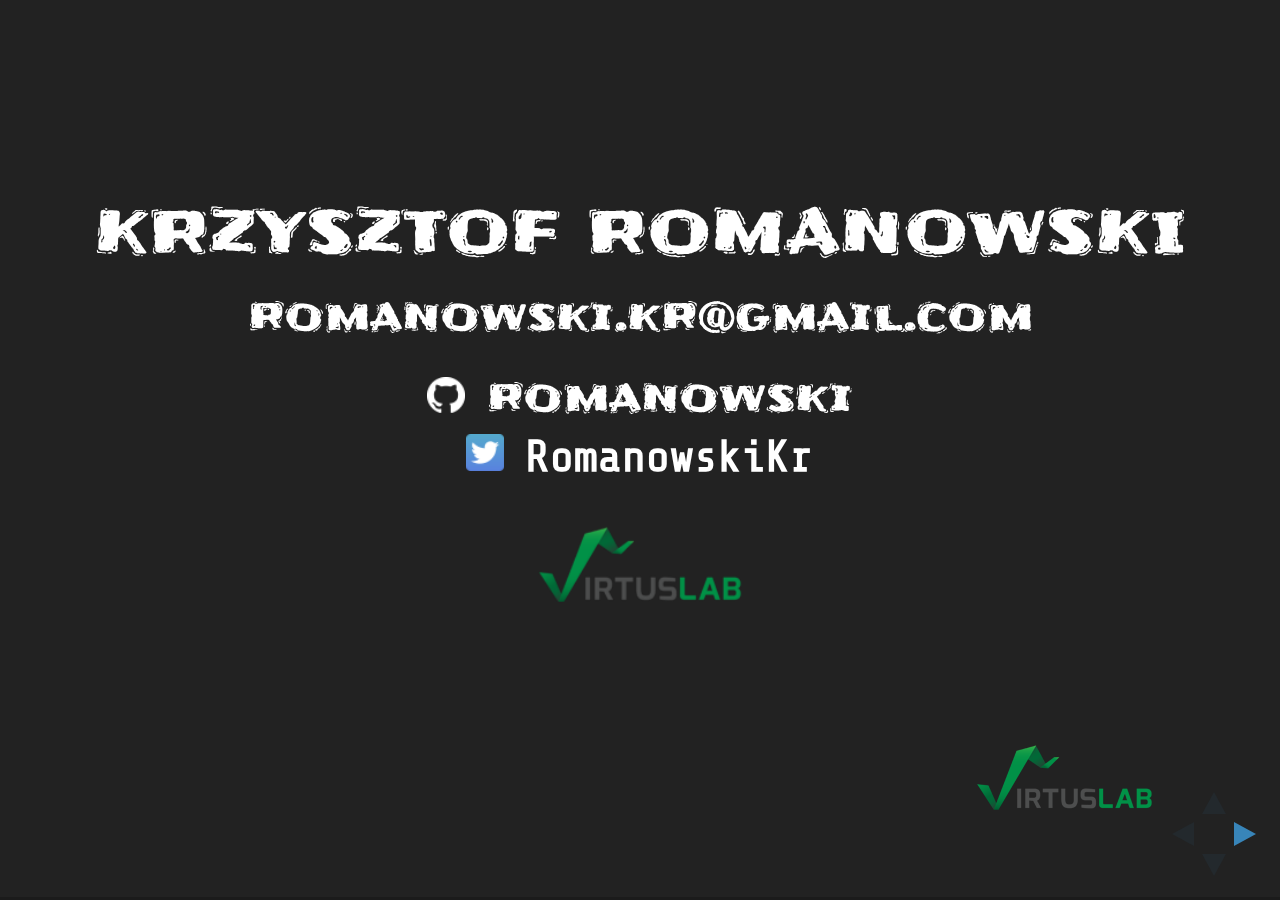
==== jug-kielce/index.html @ 6c6e850e "initial commit for Jug in Kielce" ====
<!doctype html>
<html lang="en">

<head>
	<meta charset="utf-8">

	<title>Scala. Yes, but why? </title>
	<meta name="description" content="Short introduction to Scala and its ecosystem.">
	<meta name="author" content="Krzysztof Romanowski">

	<meta name="apple-mobile-web-app-capable" content="yes"/>
	<meta name="apple-mobile-web-app-status-bar-style" content="black-translucent"/>

	<meta name="viewport"
	      content="width=device-width, initial-scale=1.0, maximum-scale=1.0, user-scalable=no, minimal-ui">
	<link href="https://fonts.googleapis.com/css?family=Frijole" rel="stylesheet">
	<link href="https://fonts.googleapis.com/css?family=Share+Tech+Mono" rel="stylesheet">

	<link rel="stylesheet" href="css/reveal.css">
	<link rel="stylesheet" href="css/theme/black.css" id="theme">
	<link rel="icon" href="imgs/favicon-32.png" type="image/png">

	<!-- Code syntax highlighting -->
	<link rel="stylesheet" href="lib/css/zenburn.css">

	<style type="text/css">
		.lefty {
		text-align: left;
		font-size: 65% !important;
		margin-left: 5%  !important;
		}

		.marked {
			color: #bf3c3c !important;
		}
		.marked2 {
			color: #42affa !important;
		}

		.bigger {
				font-size: 130% !important;
		}

		.small {
				font-size: 40% !important;
		}

		img {
			background: none;
			border: none;
			box-shadow: none"
		}

		.monads {
			z-index: -5;
			position: fixed;
			top: -10%;
			left: -10%;
			width: 200px;
		}

		html, body, #tv {
	padding: 0;
	margin: 0;
	width: 100%;
	height: 100%;
}

#tv {
	position: absolute;
	top: 0;
	left: 0;
	-webkit-transform: translate3d(0, 0, 0);
	-moz-transform: translate3d(0, 0, 0);
	transform: translate3d(0, 0, 0);
	-webkit-backface-visibility: hidden;
	-webkit-perspective: 1000;
}
	</style>

	<!-- Printing and PDF exports -->
	<script>
			var link = document.createElement( 'link' );
			link.rel = 'stylesheet';
			link.type = 'text/css';
			link.href = window.location.search.match( /print-pdf/gi ) ? 'css/print/pdf.css' : 'css/print/paper.css';
			document.getElementsByTagName( 'head' )[0].appendChild( link );


	</script>

	<!--[if lt IE 9]>
	<script src="lib/js/html5shiv.js"></script>
	<![endif]-->
</head>

<body>

<img src="imgs/vl.png" alt="Virtus Lab"
     style="background: none; border: none; box-shadow: none; position: absolute; bottom:10%; right: 10%;"/>

<!--<canvas id="tv"></canvas>-->

<div class="reveal">

	<!-- Any section element inside of this container is displayed as a slide -->
	<div class="slides">

		<section data-markdown>
			<script type="text/template">
				### Krzysztof Romanowski

				romanowski.kr@gmail.com

				<div style="margin-left: 36% text-align: left;">
					<img src="imgs/gh.png" style="margin: 0px"> romanowski
					<br/>
					<img src="imgs/twitter.png" style="margin: 0px"> `RomanowskiKr`

				</div>
				<img src="imgs/vl.png" alt="Virtus Lab" style="box-shadow: none"/>
			</script>
		</section>


		<section data-markdown>
			<script type="text/template">
				### Who am I?

				* 6 years in <span class="marked">Scala</span>
				* Tooling for scala huge <span class="marked2">monorepo</span>:
					* over <span class="marked">2 MLOC</span>
					* over 200 devs, <span class="marked">30 PRs/day</span>
					* compilation over <span class="marked2">40 mins<span class="marked">
				* <span class="marked">github</span>.com/romanowski/<span class="marked">hoarder</span>
			</script>
		</section>


		<section data-markdown data-background-image="imgs/vl-tech.png" data-background-size=cover>
			<script type="text/template" >
				<img src="imgs/vl.png" alt="Virtus Lab" style="margin-left: 380px;
    width: 350px;
    margin-top: -100px;
		">

			</script>
		</section>

		<section data-markdown>
			<script type="text/template">
				Slides:

				<a href="http://romanowski.github.io/jug-kielce" class="marked">romanowski.github.io/jug-kielce</a>
			</script>
		</section>

		<section data-markdown>
			<script type="text/template">
				# Pros of <span class="marked">Scala</span>
			</script>
		</section>

		<section data-markdown>
			<script type="text/template">
				# <span class="marked">Scala!</span>
				## Yes, but <span class="marked">why?</span>
			</script>
		</section>

		<section data-markdown>
			<script type="text/template">
				# <span class="marked">$$$</span>
				<img src="imgs/scala-salary.png" style="max-width: 60%;"/>
				<span class="small">http://stackoverflow.com/research/developer-survey-2016</span>
			</script>
		</section>

		<section data-markdown>
			<script type="text/template">
			>	`If I were to pick a` <span class="marked">language</span> `today other than` Java, `it would be` <span class="marked">Scala</span>.

			James Gosling, `father of` <span class="marked">Java</span>


			</script>
		</section>

		<section data-markdown>
			<script type="text/template">
				> `I can honestly say if someone had shown me the` <span class="marked">Programming Scala book</span> `by` Martin Odersky, Lex Spoon & Bill Venners `back in 2003 I'd probably have` never created <span class="marked">Groovy</span>.

				James Strachan, `creator of` <span class="marked">Groovy</span>

			</script>
		</section>

		<section data-markdown>
			<script type="text/template">
				## Disclaimer

				I do not and shall not <span class="marked2">discriminate</span> any feature, style of programming, naming convection, <span class="marked">formatting</span> or lack thereof.

				<span class="marked">Scala</span> and its <span class="marked">ecosystem</span> provides equal <span class="marked2">opportunities</span> without regard of used indentation form, operating system, editor or IDEs.

			</script>
		</section>

		<section data-markdown>
			<script type="text/template">
				## Disclaimer

				All presented features/problems are picked by <span class="marked2">author</span> and do not represent <span class="marked">Scala community</span> as whole.

				Regardless of crap above, please format <span class="marked2">your code</span>.

				Coding on Windows is always harder.
			</script>
		</section>

		<section data-markdown>
			<script type="text/template">
				<span class="marked bigger">Scala</span> (bottom-up):


				* Syntax tricks
				* Types
				* Functions
				* <del><span class="marked bigger">Monads</span></del>
				* Design principles
				* Problems
				* Ecosystem

			</script>
		</section>

		<section data-markdown>
			<script type="text/template">
				<span class="marked bigger">Monads</span> ???

				<img src="imgs/alpaca.png">
			</script>
		</section>

		<section data-markdown>
			<script type="text/template">
			Scala is <span class="marked bigger">designed</span>

			fewer <span class="marked2">special</span> cases,
			more <span class="marked2">generic</span> mechanisms

			</script>
		</section>

		<section data-markdown>
			<script type="text/template">
				### <a href="https://scastie.scala-lang.org" class="marked">scastie.scala-lang.org</a>

				Try it as we speak
			</script>
		</section>

		<section data-markdown>
			<script type="text/template">
				Syntax tricks: <span class="marked">naming</span>

				```scala
				case class Vector(params: Int*) {
				  // operator is just a method named `*`
					def *(a: Int) = Vector((params map (_ * a)):_*)
					def `And we can be even crazier!` = "madness"
				}

				Vector(1, 2, 3) * 3
				Vector(1).`And we can be even crazier!`
				```

			</script>
		</section>



		<section data-markdown>
			<script type="text/template">
				Syntax tricks: everything <span class="marked bigger">returns</span>&nbsp;a&nbsp;value

				```scala
				// for ... yield loop and if return value
				def abs(a: Int) = if(a < 0) -a else a
				val sqrts = for(i <- Seq(1, 2, 3)) yield i * i
				```

				```scala
				// blocks return value and can define val/vars/def
				val a = {
				  val b = 3
					def sqrt(v: Int) = v * v
					sqrt(b)
				}

				// you can ommit `{}` for single expression
				if (isFriday()) grabBeer() else {
				  doALotOfWork()
				  grabCoffee()
				}
				```
			</script>
		</section>

		<section data-markdown>
			<script type="text/template">
				Sidenote<span/>: <span class="marked bigger">DSLs</span>

				<a class="marked2" href="https://github.com/fogus/baysick">BAYSICK</a> - subset of BASIC implemented as Scala <span class="marked">DSL</span>

				```
				// This compiles and run!
				object SquareRoot extends Baysick with App {
					10 PRINT "Enter a number"
					20 INPUT 'n
					30 PRINT "Square root of " % "'n is " % SQRT('n)
					40 END

					RUN
				}
				```
				<img src="imgs/alpaca.png" class="monads">
			</script>
		</section>

		<section data-markdown>
			<script type="text/template">
				Syntax tricks: <span class="marked">imports</span>&nbsp;everywhere

				```scala
				val immutable = Set(1, 2, 3) // good default in Scala

				if (unsafeOperation){
					import collection.mutable.Set
					val mutable = Set(1, 2, 3)
				}

				val immutableAgain = Set(1, 2, 3) // good default in Scala

				```
			</script>
		</section>

		<section data-markdown>
			<script type="text/template">
				Nesting

				```scala
				object A {
				 val b = {
					def c()={
					 object D {
					  trait E {
						 val F = {
							def G() = {
							 class H {}
							  "too deep!"
					   }}}
					  D
					}}
				 c()
}}
				```

				<img src="imgs/alpaca.png" class="monads">
			</script>
		</section>

		<section data-markdown>
			<script type="text/template">
				## String <span class="marked">interpolation</span>

				```scala
				val localVal = "localVal"

				s"I will be filled with $localVal or even block ${
					"Any scala code can goes here!"
				}"
				```

				Not a <span class="marked2">special</span> case

				```
				implicit class JsonInterpolator(val sc: StringContext) {
					def json(args: Any*): Json  = ???
				}
				val json = json"""{"a": $localVal}""" // will return json

				```

				<img src="imgs/alpaca.png" class="monads">
			</script>
		</section>

		<section data-markdown>
			<script type="text/template">
				Scala and <span class="marked">OOP</span> still&nbsp;better&nbsp;then&nbsp;Java.

				```scala
				trait Foo1 { def foo() = 1 }

				trait Foo2 { def foo() = 2 }

				class Bar extends Foo1 with Foo2 {
					foo() // 1 or 2 or does not compile?
				}

				```


				```scala
				trait Output { def println(msg: String) = ??? }
				object StdOutput extends Output

				val msg = "We can use inheritance static methods!"
				StdOutput.println(msg)

				```
			</script>
		</section>

		<section data-markdown>
			<script type="text/template">
				## <span class="marked">case class</span>


				```scala
				case class Point(a: Int, b: Int)

				// equals and hashCode, factory method...
				new Point(1,2) == Point(1,2) // true

				// ... copy method and fancy toString are generated for you
				println(Point(1,2).copy(b = 3)) // prints 'Point(1, 3)'

				```
			</script>
		</section>

		<section data-markdown>
			<script type="text/template">
				### pattern <span class="marked">match</span>ing


				```scala
				case class Point(a: Int, b: Int)

				def myFavouritePoints(p: Point) = p match {
					case point if isInteresting(point) =>
						true // We can create guards
					case Point(0, _) =>
						true // We can match specific values
					case Point(x, 0) if x > 0 =>
						true // we can extract specific value
					case other @ Point(x, y) if iWantToPrint(x, y) =>
						true // We can always mix it all together
					case _ =>
						false // Default case
				}
				```
			</script>
		</section>

		<section data-markdown>
			<script type="text/template">
				### Pattern <span class="marked">match</span>ing
				Not&nbsp;a&nbsp;<span class="marked2">special</span>&nbsp;case!

				```
				object OnYAxis {
					def unapply(p: Point): Option[Int] =
						if(p.y == 0) Some(p.x) else None
				}
				def doSomething(p: Point) = p match {
					case OnYAxis(x) => x
				}

				// or even
				val OnYAxis(x) = Point(4, 0)

				```

				<img src="imgs/alpaca.png" class="monads">
			</script>
		</section>

		<section data-markdown>
			<script type="text/template">
				Live example.

				How can I return <span class="marked2">2 values</span> from a <span class="marked">function</span>?

				```scala
				val (a, b) = { // This is syntactic sugar for `Tuple2(a, b)`
					val a = costlyOperation()
					val b = costlyOperationOnA(a)
					(a, b) // This is syntactic sugar for `Tuple2(a, b)`
				}
				```
			</script>
		</section>

		<section data-markdown>
			<script type="text/template">
				<span class="marked">Functions</span> <span class="bigger">></span> <span class="marked2">Lambdas</span>

				```scala
				val addOne: Int => Int =
					(a: Int) => a + 1 // definition


				val addAny: Int => Int => Int =
				(a: Int) => (b: Int) => a + b // definition

				def subtractAny(a: Int)(b: Int) = a - b

				val addTwo = addAny(2) // Int => Int
				val removeTwo = subtractAny(2) // Int => Int
				```
			</script>
		</section>

		<section data-markdown>
			<script type="text/template">
				Types: <span class="marked">Definitions</span>

				```scala
				type IntMatrix = Array[Array[Int]]
				type Matrix[Type] = Array[Array[Type]]
				type NumericMatrix[Type <: Numeric[Type]] = Array[Array[Type]]

				def twice[A](matrix: NumericMatrix[A]): NumericMatrix[A] =
				 for {
					row <- matrix
					elem <- row
				} yield row * 2

				```

				<img src="imgs/alpaca.png" class="monads">

			</script>
		</section>

		<section data-markdown>
			<script type="text/template">
				Types:  <span class="marked">Variance</span>

				```scala
class Animal
class Dog extends Animal

class Food[+For]
def test(food: Food[Animal]) = ???

test(new Food[Dog]) //try to implement this is Java

class Function[-Param, +Return]
def stringify(function: Function[Animal, CharSequence]) = ???

stringify(new Function[Any, String])
stringify(new Function[Animal, CharSequence])

stringify(new Function[Dog, CharSequence]) // won't compile
stringify(new Function[Animal, Any]) // won't compile
				```
				<img src="imgs/alpaca.png" class="monads">
			</script>
		</section>

		<section data-markdown>
			<script type="text/template">
				<span class="marked">Implicits</span> and  <span class="marked2">Typeclasses</span>
				```scala
				val ordering: Ordering[String] = ???
				def sort1[A](col: Seq[A], ord: Ordering[A]) = ???

				sort1(Seq("a", "b"), ordering)
				```

				```scala
				// or better
				def sort2[A](col: Seq[A])(implicit ord: Ordering[A]) = ???

				import ImplicitOrderings._
				sort2(Seq("a", "b"))
				```

				```scala
				def sort3[A: Ordering](col: Seq[A]) = ???

				import ImplicitOrderings._
				sort3(Seq("a", "b"))
				```

				<img src="imgs/alpaca.png" class="monads">
			</script>
		</section>

		<section data-markdown>
			<script type="text/template">
				## <span class="marked">Immutability</span>

				* `val` over `var`
				* `collection` <span class="marked">immutable</span> `by default`
				* `no side effects in` APIs

				`sbt codebase`: 7694 `vals vs` 127 `vars`
			</script>
		</section>

		<section data-markdown>
			<script type="text/template">
				## Collections

				```scala
				Vector("Foo", "Bar", "Baz").map(_.drop(1)) // returns Vector
				Set("Foo", "Bar", "Baz").map(_.drop(1)) // returns Set

				Seq(1, 2, 3).sum // will compile
				Seq("a", "b").sum // will not compile
				```
			</script>
		</section>

		<section data-markdown>
			<script type="text/template">
				## Futures

				```scala
				val result = Future(longRunningOperation)
				println(result.isCompile) // Not yet...

				val secondResult = result.map(r => longRunningOperationOnResult(r))

				Await(secondResult, 2.minutes) // This will produce result
				```
			</script>
		</section>

		<section data-markdown>
			<script type="text/template">
				#### Advanced (and <span class=marked>scary</span>) Scala

				* <span class=marked>Type</span> level programming
				* hardcode <span class=marked>FP</span> (Category Theory)
				* Macros and <span class=marked>meta</span> programming

				<img src="imgs/alpaca.png">
				<img src="imgs/alpaca.png">
				<img src="imgs/alpaca.png">
			</script>
		</section>

		<section data-markdown>
			<script type="text/template">
				Scala runs on:

				<span class="marked">JVM</span>, <span class="marked2">Javascript</span> and native (<span class="marked">llvm</span>).
			</script>
		</section>

		<section data-markdown>
			<script type="text/template">
				### Scala. <span class="marked">Complains.</span>

				- Lack of <span class="marked2">tooling</span> (not anymore?)
				- <span class="marked2">Compiler</span> speed
				- Easy to write rubbish code
				- Hard to understand scala code
				- Too many <span class="marked">implicit</span>s
				- <span class="marked">Binary</span> compatibility
				- <del><span class="marked">Monads</span></del>

				<img src="imgs/alpaca.png" class="monads">
			</script>
		</section>

		<section data-markdown>
			<script type="text/template" class="smaller-list">
				## IDEs:

				<span class="marked">Intellij</span> / Eclipse <span class="small">(ScalaIDE)</span> /
				<span class="marked2">Ensime</span>&nbsp;<span class="small">(Emacs&nbsp;VSCode,&nbsp;VIM,&nbsp;sublime)</span>

				<br>

				## Build tools:

				<span class="marked">SBT</span> / Gradle / <span class="marked2">Pants</span> / Maven
			</script>
		</section>

		<section data-markdown>
			<script type="text/template">
				## Main Frame<span class="marked">work</span>s
				and other fascinating libs

				* <span class="marked">Spark</span> - <del>Big</del><span class="marked2">Fast</span> Data
				* <span class="marked">Akka</span> - super fast concurrency
				* Web: <span class="marked">Play</span>, Spray, Finatra
				* Cats/scalaz (<span class="marked2">monad</span>s alert!)
			</script>
		</section>

		<section data-markdown>
			<script type="text/template">
				<img src="imgs/spark-logo.png">

				<img src="imgs/spark-runs.jpg">
			</script>
		</section>


		<section data-markdown>
			<script type="text/template">
				<img src="imgs/akka-logo.png"/>
			</script>
		</section>

		<section data-markdown>
			<script type="text/template">
				<span class=marked>Actor</span>s:

				* sent and <span class=marked>react</span>s on messages
				* create new actors
				* let`it`crash`.com`
				* only one message processed at time
			</script>
		</section>

		<section data-markdown>
			<script type="text/template">
				<span class=marked>React</span>ive streams, jdk9 and <span class=marked>akka</span> streams
			</script>
		</section>

		<section data-markdown>
			<script type="text/template">
				## <span class="marked">Play</span>

				full stack, web framework

				* Java/Scala apis
				* <span class="marked">stateless</span>, non-<span class="marked2">block</span>ing
				* Integration with less, coffeescript, Akka
				* Modern: JSON, websocets, evensource, commet
				* No<span class="marked">SQL</span> and Big Data support
			</script>
		</section>

		<section data-markdown>
			<script type="text/template">
				#### <span class="marked">Functional</span> Programing

				Scalaz/Cats

				<img src="imgs/alpaca.png" class="monads">
			</script>
		</section>

		<section data-markdown>
			<script type="text/template">
				* Shapeless (type&nbsp;level&nbsp;programming)
				* Monix (asycnhronus&nbsp;event&nbsp;programming)
				* http4s (http)
				* spire (math)
				* splick/doobie (sql)
			</script>
		</section>

		<section data-markdown>
			<script type="text/template">
				### Krzysztof Romanowski

				romanowski.kr@gmail.com

				<div style="margin-left: 36% text-align: left;">
					<img src="imgs/gh.png" style="margin: 0px"> romanowski
					<br/>
					<img src="imgs/twitter.png" style="margin: 0px"> `RomanowskiKr`

				</div>

				<img src="imgs/vl.png" alt="Virtus Lab" style="box-shadow: none"/>
			</script>
		</section>

		<!-- ################################################################################################################ -->
	</div>

</div>

<script src="lib/js/head.min.js"></script>
<script src="js/reveal.js"></script>

<script>

			// The full list of configuration options available at:
			// https://github.com/hakimel/reveal.js#configuration
			Reveal.initialize({
				controls: true,
				progress: true,
				history: true,
				center: true,

				transition: 'slide', // none/fade/slide/convex/concave/zoom

				// Optional reveal.js plugins
				dependencies: [
					{ src: 'lib/js/classList.js', condition: function() { return !document.body.classList; } },
					{ src: 'plugin/markdown/marked.js', condition: function() { return !!document.querySelector( '[data-markdown]' ); } },
					{ src: 'plugin/markdown/markdown.js', condition: function() { return !!document.querySelector( '[data-markdown]' ); } },
					{ src: 'plugin/highlight/highlight.js', async: true, callback: function() { hljs.initHighlightingOnLoad(); } },
					{ src: 'plugin/zoom-js/zoom.js', async: true },
					{ src: 'plugin/notes/notes.js', async: true }
				]
			});

		(function() {
	"use strict";

	var canvas = document.querySelector("#tv"),
		context = canvas.getContext("2d"),
		scaleFactor = 2.5, // Noise size
		samples = [],
		sampleIndex = 0,
		scanOffsetY = 0,
		scanSize = 0,
		FPS = 60,
		scanSpeed = FPS * 15, // 15 seconds from top to bottom
		SAMPLE_COUNT = 10;

	window.onresize = function() {
		canvas.width = canvas.offsetWidth / scaleFactor;
		canvas.height = canvas.width / (canvas.offsetWidth / canvas.offsetHeight);
		scanSize = (canvas.offsetHeight / scaleFactor) / 3;

		samples = []
		for(var i = 0; i < SAMPLE_COUNT; i++)
			samples.push(generateRandomSample(context, canvas.width, canvas.height));
	};

	function interpolate(x, x0, y0, x1, y1) {
		return y0 + (y1 - y0)*((x - x0)/(x1 - x0));
	}


	function generateRandomSample(context, w, h) {
		var intensity = [];
		var random = 0;
		var factor = h / 50;

		var intensityCurve = [];
		for(var i = 0; i < Math.floor(h / factor) + factor; i++)
			intensityCurve.push(Math.floor(Math.random() * 15));

		for(var i = 0; i < h; i++) {
			var value = interpolate((i/factor), Math.floor(i / factor), intensityCurve[Math.floor(i / factor)], Math.floor(i / factor) + 1, intensityCurve[Math.floor(i / factor) + 1]);
			intensity.push(value);
		}

		var imageData = context.createImageData(w, h);
		for(var i = 0; i < (w * h); i++) {
			var k = i * 4;
			var color = Math.floor(36 * Math.random());
			// Optional: add an intensity curve to try to simulate scan lines
			color += intensity[Math.floor(i / w)];
			imageData.data[k] = imageData.data[k + 1] = imageData.data[k + 2] = color;
			imageData.data[k + 3] = 255;
		}
		return imageData;
	}

	function render() {
		context.putImageData(samples[Math.floor(sampleIndex)], 0, 0);

		sampleIndex += 30 / FPS; // 1/FPS == 1 second
		if(sampleIndex >= samples.length) sampleIndex = 0;

		var grd = context.createLinearGradient(0, scanOffsetY, 0, scanSize + scanOffsetY);

		grd.addColorStop(0, 'rgba(255,255,255,0)');
		grd.addColorStop(0.1, 'rgba(255,255,255,0)');
		grd.addColorStop(0.2, 'rgba(255,255,255,0.2)');
		grd.addColorStop(0.3, 'rgba(255,255,255,0.0)');
		grd.addColorStop(0.45, 'rgba(255,255,255,0.1)');
		//grd.addColorStop(0.5, 'rgba(255,255,255,1.0)');
		//grd.addColorStop(0.55, 'rgba(255,255,255,0.55)');
		//grd.addColorStop(0.6, 'rgba(255,255,255,0.25)');
		//grd.addColorStop(0.8, 'rgba(255,255,255,0.15)');
		grd.addColorStop(1, 'rgba(255,255,255,0)');

		context.fillStyle = grd;
		context.fillRect(0, scanOffsetY, canvas.width, scanSize + scanOffsetY);
		context.globalCompositeOperation = "lighter";

		//scanOffsetY += (canvas.height / scanSpeed);
		if(scanOffsetY > canvas.height) scanOffsetY = -(scanSize / 2);

		window.setTimeout(function() {
			window.requestAnimationFrame(render);
		}, 1000 / FPS);
	}
	window.onresize();
	window.requestAnimationFrame(render);
})();







</script>

</body>
</html>
---- jug-kielce/css/reveal.css ----
/*!
 * reveal.js
 * http://lab.hakim.se/reveal-js
 * MIT licensed
 *
 * Copyright (C) 2015 Hakim El Hattab, http://hakim.se
 */
/*********************************************
 * RESET STYLES
 *********************************************/
html, body, .reveal div, .reveal span, .reveal applet, .reveal object, .reveal iframe, .reveal h1, .reveal h2, .reveal h3, .reveal h4, .reveal h5, .reveal h6, .reveal p, .reveal blockquote, .reveal pre, .reveal a, .reveal abbr, .reveal acronym, .reveal address, .reveal big, .reveal cite, .reveal code, .reveal del, .reveal dfn, .reveal em, .reveal img, .reveal ins, .reveal kbd, .reveal q, .reveal s, .reveal samp, .reveal small, .reveal strike, .reveal strong, .reveal sub, .reveal sup, .reveal tt, .reveal var, .reveal b, .reveal u, .reveal center, .reveal dl, .reveal dt, .reveal dd, .reveal ol, .reveal ul, .reveal li, .reveal fieldset, .reveal form, .reveal label, .reveal legend, .reveal table, .reveal caption, .reveal tbody, .reveal tfoot, .reveal thead, .reveal tr, .reveal th, .reveal td, .reveal article, .reveal aside, .reveal canvas, .reveal details, .reveal embed, .reveal figure, .reveal figcaption, .reveal footer, .reveal header, .reveal hgroup, .reveal menu, .reveal nav, .reveal output, .reveal ruby, .reveal section, .reveal summary, .reveal time, .reveal mark, .reveal audio, video {
  margin: 0;
  padding: 0;
  border: 0;
  font-size: 100%;
  font: inherit;
  vertical-align: baseline; }

.reveal article, .reveal aside, .reveal details, .reveal figcaption, .reveal figure, .reveal footer, .reveal header, .reveal hgroup, .reveal menu, .reveal nav, .reveal section {
  display: block; }

/*********************************************
 * GLOBAL STYLES
 *********************************************/
html, body {
  width: 100%;
  height: 100%;
  overflow: hidden; }

body {
  position: relative;
  line-height: 1;
  background-color: #fff;
  color: #000; }

::-moz-selection {
  background: #FF5E99;
  color: #fff;
  text-shadow: none; }

::selection {
  background: #FF5E99;
  color: #fff;
  text-shadow: none; }

/*********************************************
 * VIEW FRAGMENTS
 *********************************************/
.reveal .slides section .fragment {
  opacity: 0;
  visibility: hidden;
  -webkit-transition: all 0.2s ease;
          transition: all 0.2s ease; }
  .reveal .slides section .fragment.visible {
    opacity: 1;
    visibility: visible; }

.reveal .slides section .fragment.grow {
  opacity: 1;
  visibility: visible; }
  .reveal .slides section .fragment.grow.visible {
    -webkit-transform: scale(1.3);
        -ms-transform: scale(1.3);
            transform: scale(1.3); }

.reveal .slides section .fragment.shrink {
  opacity: 1;
  visibility: visible; }
  .reveal .slides section .fragment.shrink.visible {
    -webkit-transform: scale(0.7);
        -ms-transform: scale(0.7);
            transform: scale(0.7); }

.reveal .slides section .fragment.zoom-in {
  -webkit-transform: scale(0.1);
      -ms-transform: scale(0.1);
          transform: scale(0.1); }
  .reveal .slides section .fragment.zoom-in.visible {
    -webkit-transform: scale(1);
        -ms-transform: scale(1);
            transform: scale(1); }

.reveal .slides section .fragment.roll-in {
  -webkit-transform: rotateX(90deg);
          transform: rotateX(90deg); }
  .reveal .slides section .fragment.roll-in.visible {
    -webkit-transform: rotateX(0);
            transform: rotateX(0); }

.reveal .slides section .fragment.fade-out {
  opacity: 1;
  visibility: visible; }
  .reveal .slides section .fragment.fade-out.visible {
    opacity: 0;
    visibility: hidden; }

.reveal .slides section .fragment.semi-fade-out {
  opacity: 1;
  visibility: visible; }
  .reveal .slides section .fragment.semi-fade-out.visible {
    opacity: 0.5;
    visibility: visible; }

.reveal .slides section .fragment.strike {
  opacity: 1; }
  .reveal .slides section .fragment.strike.visible {
    text-decoration: line-through; }

.reveal .slides section .fragment.current-visible {
  opacity: 0;
  visibility: hidden; }
  .reveal .slides section .fragment.current-visible.current-fragment {
    opacity: 1;
    visibility: visible; }

.reveal .slides section .fragment.highlight-red, .reveal .slides section .fragment.highlight-current-red, .reveal .slides section .fragment.highlight-green, .reveal .slides section .fragment.highlight-current-green, .reveal .slides section .fragment.highlight-blue, .reveal .slides section .fragment.highlight-current-blue {
  opacity: 1;
  visibility: visible; }

.reveal .slides section .fragment.highlight-red.visible {
  color: #ff2c2d; }

.reveal .slides section .fragment.highlight-green.visible {
  color: #17ff2e; }

.reveal .slides section .fragment.highlight-blue.visible {
  color: #1b91ff; }

.reveal .slides section .fragment.highlight-current-red.current-fragment {
  color: #ff2c2d; }

.reveal .slides section .fragment.highlight-current-green.current-fragment {
  color: #17ff2e; }

.reveal .slides section .fragment.highlight-current-blue.current-fragment {
  color: #1b91ff; }

/*********************************************
 * DEFAULT ELEMENT STYLES
 *********************************************/
/* Fixes issue in Chrome where italic fonts did not appear when printing to PDF */
.reveal:after {
  content: '';
  font-style: italic; }

.reveal iframe {
  z-index: 1; }

/** Prevents layering issues in certain browser/transition combinations */
.reveal a {
  position: relative; }

.reveal .stretch {
  max-width: none;
  max-height: none; }

.reveal pre.stretch code {
  height: 100%;
  max-height: 100%;
  -moz-box-sizing: border-box;
       box-sizing: border-box; }

/*********************************************
 * CONTROLS
 *********************************************/
.reveal .controls {
  display: none;
  position: fixed;
  width: 110px;
  height: 110px;
  z-index: 30;
  right: 10px;
  bottom: 10px;
  -webkit-user-select: none; }

.reveal .controls div {
  position: absolute;
  opacity: 0.05;
  width: 0;
  height: 0;
  border: 12px solid transparent;
  -webkit-transform: scale(0.9999);
      -ms-transform: scale(0.9999);
          transform: scale(0.9999);
  -webkit-transition: all 0.2s ease;
          transition: all 0.2s ease;
  -webkit-tap-highlight-color: rgba(0, 0, 0, 0); }

.reveal .controls div.enabled {
  opacity: 0.7;
  cursor: pointer; }

.reveal .controls div.enabled:active {
  margin-top: 1px; }

.reveal .controls div.navigate-left {
  top: 42px;
  border-right-width: 22px;
  border-right-color: #000; }

.reveal .controls div.navigate-left.fragmented {
  opacity: 0.3; }

.reveal .controls div.navigate-right {
  left: 74px;
  top: 42px;
  border-left-width: 22px;
  border-left-color: #000; }

.reveal .controls div.navigate-right.fragmented {
  opacity: 0.3; }

.reveal .controls div.navigate-up {
  left: 42px;
  border-bottom-width: 22px;
  border-bottom-color: #000; }

.reveal .controls div.navigate-up.fragmented {
  opacity: 0.3; }

.reveal .controls div.navigate-down {
  left: 42px;
  top: 74px;
  border-top-width: 22px;
  border-top-color: #000; }

.reveal .controls div.navigate-down.fragmented {
  opacity: 0.3; }

/*********************************************
 * PROGRESS BAR
 *********************************************/
.reveal .progress {
  position: fixed;
  display: none;
  height: 3px;
  width: 100%;
  bottom: 0;
  left: 0;
  z-index: 10;
  background-color: rgba(0, 0, 0, 0.2); }

.reveal .progress:after {
  content: '';
  display: block;
  position: absolute;
  height: 20px;
  width: 100%;
  top: -20px; }

.reveal .progress span {
  display: block;
  height: 100%;
  width: 0px;
  background-color: #000;
  -webkit-transition: width 800ms cubic-bezier(0.26, 0.86, 0.44, 0.985);
          transition: width 800ms cubic-bezier(0.26, 0.86, 0.44, 0.985); }

/*********************************************
 * SLIDE NUMBER
 *********************************************/
.reveal .slide-number {
  position: fixed;
  display: block;
  right: 15px;
  bottom: 15px;
  opacity: 0.5;
  z-index: 31;
  font-size: 12px; }

/*********************************************
 * SLIDES
 *********************************************/
.reveal {
  position: relative;
  width: 100%;
  height: 100%;
  -ms-touch-action: none;
      touch-action: none; }

.reveal .slides {
  position: absolute;
  width: 100%;
  height: 100%;
  top: 0;
  right: 0;
  bottom: 0;
  left: 0;
  margin: auto;
  overflow: visible;
  z-index: 1;
  text-align: center;
  -webkit-perspective: 600px;
          perspective: 600px;
  -webkit-perspective-origin: 50% 40%;
          perspective-origin: 50% 40%; }

.reveal .slides > section {
  -ms-perspective: 600px; }

.reveal .slides > section, .reveal .slides > section > section {
  display: none;
  position: absolute;
  width: 100%;
  padding: 20px 0px;
  z-index: 10;
  -webkit-transform-style: preserve-3d;
          transform-style: preserve-3d;
  -webkit-transition: -webkit-transform-origin 800ms cubic-bezier(0.26, 0.86, 0.44, 0.985), -webkit-transform 800ms cubic-bezier(0.26, 0.86, 0.44, 0.985), visibility 800ms cubic-bezier(0.26, 0.86, 0.44, 0.985), opacity 800ms cubic-bezier(0.26, 0.86, 0.44, 0.985);
          transition: -ms-transform-origin 800ms cubic-bezier(0.26, 0.86, 0.44, 0.985), transform 800ms cubic-bezier(0.26, 0.86, 0.44, 0.985), visibility 800ms cubic-bezier(0.26, 0.86, 0.44, 0.985), opacity 800ms cubic-bezier(0.26, 0.86, 0.44, 0.985);
          transition: transform-origin 800ms cubic-bezier(0.26, 0.86, 0.44, 0.985), transform 800ms cubic-bezier(0.26, 0.86, 0.44, 0.985), visibility 800ms cubic-bezier(0.26, 0.86, 0.44, 0.985), opacity 800ms cubic-bezier(0.26, 0.86, 0.44, 0.985); }

/* Global transition speed settings */
.reveal[data-transition-speed="fast"] .slides section {
  -webkit-transition-duration: 400ms;
          transition-duration: 400ms; }

.reveal[data-transition-speed="slow"] .slides section {
  -webkit-transition-duration: 1200ms;
          transition-duration: 1200ms; }

/* Slide-specific transition speed overrides */
.reveal .slides section[data-transition-speed="fast"] {
  -webkit-transition-duration: 400ms;
          transition-duration: 400ms; }

.reveal .slides section[data-transition-speed="slow"] {
  -webkit-transition-duration: 1200ms;
          transition-duration: 1200ms; }

.reveal .slides > section.stack {
  padding-top: 0;
  padding-bottom: 0; }

.reveal .slides > section.present, .reveal .slides > section > section.present {
  display: block;
  z-index: 11;
  opacity: 1; }

.reveal.center, .reveal.center .slides, .reveal.center .slides section {
  min-height: 0 !important; }

/* Don't allow interaction with invisible slides */
.reveal .slides > section.future, .reveal .slides > section > section.future, .reveal .slides > section.past, .reveal .slides > section > section.past {
  pointer-events: none; }

.reveal.overview .slides > section, .reveal.overview .slides > section > section {
  pointer-events: auto; }

.reveal .slides > section.past, .reveal .slides > section.future, .reveal .slides > section > section.past, .reveal .slides > section > section.future {
  opacity: 0; }

/*********************************************
 * SLIDE TRANSITION
 * Aliased 'linear' for backwards compatibility
 *********************************************/
.reveal.slide section, .reveal.linear section {
  -webkit-backface-visibility: hidden;
          backface-visibility: hidden; }

.reveal .slides > section[data-transition=slide].past, .reveal.slide .slides > section:not([data-transition]).past, .reveal .slides > section[data-transition=linear].past, .reveal.linear .slides > section:not([data-transition]).past {
  -webkit-transform: translate(-150%, 0);
      -ms-transform: translate(-150%, 0);
          transform: translate(-150%, 0); }

.reveal .slides > section[data-transition=slide].future, .reveal.slide .slides > section:not([data-transition]).future, .reveal .slides > section[data-transition=linear].future, .reveal.linear .slides > section:not([data-transition]).future {
  -webkit-transform: translate(150%, 0);
      -ms-transform: translate(150%, 0);
          transform: translate(150%, 0); }

.reveal .slides > section > section[data-transition=slide].past, .reveal.slide .slides > section > section:not([data-transition]).past, .reveal .slides > section > section[data-transition=linear].past, .reveal.linear .slides > section > section:not([data-transition]).past {
  -webkit-transform: translate(0, -150%);
      -ms-transform: translate(0, -150%);
          transform: translate(0, -150%); }

.reveal .slides > section > section[data-transition=slide].future, .reveal.slide .slides > section > section:not([data-transition]).future, .reveal .slides > section > section[data-transition=linear].future, .reveal.linear .slides > section > section:not([data-transition]).future {
  -webkit-transform: translate(0, 150%);
      -ms-transform: translate(0, 150%);
          transform: translate(0, 150%); }

/*********************************************
 * CONVEX TRANSITION
 * Aliased 'default' for backwards compatibility
 *********************************************/
.reveal .slides > section[data-transition=default].past, .reveal.default .slides > section:not([data-transition]).past, .reveal .slides > section[data-transition=convex].past, .reveal.convex .slides > section:not([data-transition]).past {
  -webkit-transform: translate3d(-100%, 0, 0) rotateY(-90deg) translate3d(-100%, 0, 0);
          transform: translate3d(-100%, 0, 0) rotateY(-90deg) translate3d(-100%, 0, 0); }

.reveal .slides > section[data-transition=default].future, .reveal.default .slides > section:not([data-transition]).future, .reveal .slides > section[data-transition=convex].future, .reveal.convex .slides > section:not([data-transition]).future {
  -webkit-transform: translate3d(100%, 0, 0) rotateY(90deg) translate3d(100%, 0, 0);
          transform: translate3d(100%, 0, 0) rotateY(90deg) translate3d(100%, 0, 0); }

.reveal .slides > section > section[data-transition=default].past, .reveal.default .slides > section > section:not([data-transition]).past, .reveal .slides > section > section[data-transition=convex].past, .reveal.convex .slides > section > section:not([data-transition]).past {
  -webkit-transform: translate3d(0, -300px, 0) rotateX(70deg) translate3d(0, -300px, 0);
          transform: translate3d(0, -300px, 0) rotateX(70deg) translate3d(0, -300px, 0); }

.reveal .slides > section > section[data-transition=default].future, .reveal.default .slides > section > section:not([data-transition]).future, .reveal .slides > section > section[data-transition=convex].future, .reveal.convex .slides > section > section:not([data-transition]).future {
  -webkit-transform: translate3d(0, 300px, 0) rotateX(-70deg) translate3d(0, 300px, 0);
          transform: translate3d(0, 300px, 0) rotateX(-70deg) translate3d(0, 300px, 0); }

/*********************************************
 * CONCAVE TRANSITION
 *********************************************/
.reveal .slides > section[data-transition=concave].past, .reveal.concave .slides > section:not([data-transition]).past {
  -webkit-transform: translate3d(-100%, 0, 0) rotateY(90deg) translate3d(-100%, 0, 0);
          transform: translate3d(-100%, 0, 0) rotateY(90deg) translate3d(-100%, 0, 0); }

.reveal .slides > section[data-transition=concave].future, .reveal.concave .slides > section:not([data-transition]).future {
  -webkit-transform: translate3d(100%, 0, 0) rotateY(-90deg) translate3d(100%, 0, 0);
          transform: translate3d(100%, 0, 0) rotateY(-90deg) translate3d(100%, 0, 0); }

.reveal .slides > section > section[data-transition=concave].past, .reveal.concave .slides > section > section:not([data-transition]).past {
  -webkit-transform: translate3d(0, -80%, 0) rotateX(-70deg) translate3d(0, -80%, 0);
          transform: translate3d(0, -80%, 0) rotateX(-70deg) translate3d(0, -80%, 0); }

.reveal .slides > section > section[data-transition=concave].future, .reveal.concave .slides > section > section:not([data-transition]).future {
  -webkit-transform: translate3d(0, 80%, 0) rotateX(70deg) translate3d(0, 80%, 0);
          transform: translate3d(0, 80%, 0) rotateX(70deg) translate3d(0, 80%, 0); }

/*********************************************
 * ZOOM TRANSITION
 *********************************************/
.reveal .slides > section[data-transition=zoom], .reveal.zoom .slides > section:not([data-transition]) {
  -webkit-transition-timing-function: ease;
          transition-timing-function: ease; }

.reveal .slides > section[data-transition=zoom].past, .reveal.zoom .slides > section:not([data-transition]).past {
  visibility: hidden;
  -webkit-transform: scale(16);
      -ms-transform: scale(16);
          transform: scale(16); }

.reveal .slides > section[data-transition=zoom].future, .reveal.zoom .slides > section:not([data-transition]).future {
  visibility: hidden;
  -webkit-transform: scale(0.2);
      -ms-transform: scale(0.2);
          transform: scale(0.2); }

.reveal .slides > section > section[data-transition=zoom].past, .reveal.zoom .slides > section > section:not([data-transition]).past {
  -webkit-transform: translate(0, -150%);
      -ms-transform: translate(0, -150%);
          transform: translate(0, -150%); }

.reveal .slides > section > section[data-transition=zoom].future, .reveal.zoom .slides > section > section:not([data-transition]).future {
  -webkit-transform: translate(0, 150%);
      -ms-transform: translate(0, 150%);
          transform: translate(0, 150%); }

/*********************************************
 * CUBE TRANSITION
 *********************************************/
.reveal.cube .slides {
  -webkit-perspective: 1300px;
          perspective: 1300px; }

.reveal.cube .slides section {
  padding: 30px;
  min-height: 700px;
  -webkit-backface-visibility: hidden;
          backface-visibility: hidden;
  -moz-box-sizing: border-box;
       box-sizing: border-box; }

.reveal.center.cube .slides section {
  min-height: 0; }

.reveal.cube .slides section:not(.stack):before {
  content: '';
  position: absolute;
  display: block;
  width: 100%;
  height: 100%;
  left: 0;
  top: 0;
  background: rgba(0, 0, 0, 0.1);
  border-radius: 4px;
  -webkit-transform: translateZ(-20px);
          transform: translateZ(-20px); }

.reveal.cube .slides section:not(.stack):after {
  content: '';
  position: absolute;
  display: block;
  width: 90%;
  height: 30px;
  left: 5%;
  bottom: 0;
  background: none;
  z-index: 1;
  border-radius: 4px;
  box-shadow: 0px 95px 25px rgba(0, 0, 0, 0.2);
  -webkit-transform: translateZ(-90px) rotateX(65deg);
          transform: translateZ(-90px) rotateX(65deg); }

.reveal.cube .slides > section.stack {
  padding: 0;
  background: none; }

.reveal.cube .slides > section.past {
  -webkit-transform-origin: 100% 0%;
      -ms-transform-origin: 100% 0%;
          transform-origin: 100% 0%;
  -webkit-transform: translate3d(-100%, 0, 0) rotateY(-90deg);
          transform: translate3d(-100%, 0, 0) rotateY(-90deg); }

.reveal.cube .slides > section.future {
  -webkit-transform-origin: 0% 0%;
      -ms-transform-origin: 0% 0%;
          transform-origin: 0% 0%;
  -webkit-transform: translate3d(100%, 0, 0) rotateY(90deg);
          transform: translate3d(100%, 0, 0) rotateY(90deg); }

.reveal.cube .slides > section > section.past {
  -webkit-transform-origin: 0% 100%;
      -ms-transform-origin: 0% 100%;
          transform-origin: 0% 100%;
  -webkit-transform: translate3d(0, -100%, 0) rotateX(90deg);
          transform: translate3d(0, -100%, 0) rotateX(90deg); }

.reveal.cube .slides > section > section.future {
  -webkit-transform-origin: 0% 0%;
      -ms-transform-origin: 0% 0%;
          transform-origin: 0% 0%;
  -webkit-transform: translate3d(0, 100%, 0) rotateX(-90deg);
          transform: translate3d(0, 100%, 0) rotateX(-90deg); }

/*********************************************
 * PAGE TRANSITION
 *********************************************/
.reveal.page .slides {
  -webkit-perspective-origin: 0% 50%;
          perspective-origin: 0% 50%;
  -webkit-perspective: 3000px;
          perspective: 3000px; }

.reveal.page .slides section {
  padding: 30px;
  min-height: 700px;
  -moz-box-sizing: border-box;
       box-sizing: border-box; }

.reveal.page .slides section.past {
  z-index: 12; }

.reveal.page .slides section:not(.stack):before {
  content: '';
  position: absolute;
  display: block;
  width: 100%;
  height: 100%;
  left: 0;
  top: 0;
  background: rgba(0, 0, 0, 0.1);
  -webkit-transform: translateZ(-20px);
          transform: translateZ(-20px); }

.reveal.page .slides section:not(.stack):after {
  content: '';
  position: absolute;
  display: block;
  width: 90%;
  height: 30px;
  left: 5%;
  bottom: 0;
  background: none;
  z-index: 1;
  border-radius: 4px;
  box-shadow: 0px 95px 25px rgba(0, 0, 0, 0.2);
  -webkit-transform: translateZ(-90px) rotateX(65deg); }

.reveal.page .slides > section.stack {
  padding: 0;
  background: none; }

.reveal.page .slides > section.past {
  -webkit-transform-origin: 0% 0%;
      -ms-transform-origin: 0% 0%;
          transform-origin: 0% 0%;
  -webkit-transform: translate3d(-40%, 0, 0) rotateY(-80deg);
          transform: translate3d(-40%, 0, 0) rotateY(-80deg); }

.reveal.page .slides > section.future {
  -webkit-transform-origin: 100% 0%;
      -ms-transform-origin: 100% 0%;
          transform-origin: 100% 0%;
  -webkit-transform: translate3d(0, 0, 0);
          transform: translate3d(0, 0, 0); }

.reveal.page .slides > section > section.past {
  -webkit-transform-origin: 0% 0%;
      -ms-transform-origin: 0% 0%;
          transform-origin: 0% 0%;
  -webkit-transform: translate3d(0, -40%, 0) rotateX(80deg);
          transform: translate3d(0, -40%, 0) rotateX(80deg); }

.reveal.page .slides > section > section.future {
  -webkit-transform-origin: 0% 100%;
      -ms-transform-origin: 0% 100%;
          transform-origin: 0% 100%;
  -webkit-transform: translate3d(0, 0, 0);
          transform: translate3d(0, 0, 0); }

/*********************************************
 * FADE TRANSITION
 *********************************************/
.reveal .slides section[data-transition=fade], .reveal.fade .slides section:not([data-transition]), .reveal.fade .slides > section > section:not([data-transition]) {
  -webkit-transform: none;
      -ms-transform: none;
          transform: none;
  -webkit-transition: opacity 0.5s;
          transition: opacity 0.5s; }

.reveal.fade.overview .slides section, .reveal.fade.overview .slides > section > section {
  -webkit-transition: none;
          transition: none; }

/*********************************************
 * NO TRANSITION
 *********************************************/
.reveal .slides section[data-transition=none], .reveal.none .slides section:not([data-transition]) {
  -webkit-transform: none;
      -ms-transform: none;
          transform: none;
  -webkit-transition: none;
          transition: none; }

/*********************************************
 * OVERVIEW
 *********************************************/
.reveal.overview .slides {
  -webkit-perspective-origin: 50% 50%;
          perspective-origin: 50% 50%;
  -webkit-perspective: 700px;
          perspective: 700px; }

.reveal.overview .slides section {
  height: 700px;
  overflow: hidden;
  opacity: 1 !important;
  visibility: visible !important;
  cursor: pointer;
  background: rgba(0, 0, 0, 0.1);
  -moz-box-sizing: border-box;
       box-sizing: border-box; }

.reveal.overview .slides section, .reveal.overview-deactivating .slides section {
  -webkit-transition: none !important;
          transition: none !important; }

.reveal.overview .slides section .fragment {
  opacity: 1; }

.reveal.overview .slides section:after, .reveal.overview .slides section:before {
  display: none !important; }

.reveal.overview .slides section > section {
  opacity: 1;
  cursor: pointer; }

.reveal.overview .slides section:hover {
  background: rgba(0, 0, 0, 0.3); }

.reveal.overview .slides section.present {
  background: rgba(0, 0, 0, 0.3); }

.reveal.overview .slides > section.stack {
  padding: 0;
  top: 0 !important;
  background: none;
  overflow: visible; }

/*********************************************
 * PAUSED MODE
 *********************************************/
.reveal .pause-overlay {
  position: absolute;
  top: 0;
  left: 0;
  width: 100%;
  height: 100%;
  background: black;
  visibility: hidden;
  opacity: 0;
  z-index: 100;
  -webkit-transition: all 1s ease;
          transition: all 1s ease; }

.reveal.paused .pause-overlay {
  visibility: visible;
  opacity: 1; }

/*********************************************
 * FALLBACK
 *********************************************/
.no-transforms {
  overflow-y: auto; }

.no-transforms .reveal .slides {
  position: relative;
  width: 80%;
  height: auto !important;
  top: 0;
  left: 50%;
  margin: 0;
  text-align: center; }

.no-transforms .reveal .controls, .no-transforms .reveal .progress {
  display: none !important; }

.no-transforms .reveal .slides section {
  display: block !important;
  opacity: 1 !important;
  position: relative !important;
  height: auto;
  min-height: 0;
  top: 0;
  left: -50%;
  margin: 70px 0;
  -webkit-transform: none;
      -ms-transform: none;
          transform: none; }

.no-transforms .reveal .slides section section {
  left: 0; }

.reveal .no-transition, .reveal .no-transition * {
  -webkit-transition: none !important;
          transition: none !important; }

/*********************************************
 * PER-SLIDE BACKGROUNDS
 *********************************************/
.reveal > .backgrounds {
  position: absolute;
  width: 100%;
  height: 100%;
  top: 0;
  left: 0;
  -webkit-perspective: 600px;
          perspective: 600px; }

.reveal .slide-background {
  display: none;
  position: absolute;
  width: 100%;
  height: 100%;
  opacity: 0;
  visibility: hidden;
  background-color: rgba(0, 0, 0, 0);
  background-position: 50% 50%;
  background-repeat: no-repeat;
  background-size: cover;
  -webkit-transition: all 800ms cubic-bezier(0.26, 0.86, 0.44, 0.985);
          transition: all 800ms cubic-bezier(0.26, 0.86, 0.44, 0.985); }

.reveal .slide-background.stack {
  display: block; }

.reveal .slide-background.present {
  opacity: 1;
  visibility: visible; }

.print-pdf .reveal .slide-background {
  opacity: 1 !important;
  visibility: visible !important; }

/* Video backgrounds */
.reveal .slide-background video {
  position: absolute;
  width: 100%;
  height: 100%;
  max-width: none;
  max-height: none;
  top: 0;
  left: 0; }

/* Immediate transition style */
.reveal[data-background-transition=none] > .backgrounds .slide-background, .reveal > .backgrounds .slide-background[data-background-transition=none] {
  -webkit-transition: none;
          transition: none; }

/* Slide */
.reveal[data-background-transition=slide] > .backgrounds .slide-background, .reveal > .backgrounds .slide-background[data-background-transition=slide] {
  opacity: 1;
  -webkit-backface-visibility: hidden;
          backface-visibility: hidden; }

.reveal[data-background-transition=slide] > .backgrounds .slide-background.past, .reveal > .backgrounds .slide-background.past[data-background-transition=slide] {
  -webkit-transform: translate(-100%, 0);
      -ms-transform: translate(-100%, 0);
          transform: translate(-100%, 0); }

.reveal[data-background-transition=slide] > .backgrounds .slide-background.future, .reveal > .backgrounds .slide-background.future[data-background-transition=slide] {
  -webkit-transform: translate(100%, 0);
      -ms-transform: translate(100%, 0);
          transform: translate(100%, 0); }

.reveal[data-background-transition=slide] > .backgrounds .slide-background > .slide-background.past, .reveal > .backgrounds .slide-background > .slide-background.past[data-background-transition=slide] {
  -webkit-transform: translate(0, -100%);
      -ms-transform: translate(0, -100%);
          transform: translate(0, -100%); }

.reveal[data-background-transition=slide] > .backgrounds .slide-background > .slide-background.future, .reveal > .backgrounds .slide-background > .slide-background.future[data-background-transition=slide] {
  -webkit-transform: translate(0, 100%);
      -ms-transform: translate(0, 100%);
          transform: translate(0, 100%); }

/* Convex */
.reveal[data-background-transition=convex] > .backgrounds .slide-background.past, .reveal > .backgrounds .slide-background.past[data-background-transition=convex] {
  opacity: 0;
  -webkit-transform: translate3d(-100%, 0, 0) rotateY(-90deg) translate3d(-100%, 0, 0);
          transform: translate3d(-100%, 0, 0) rotateY(-90deg) translate3d(-100%, 0, 0); }

.reveal[data-background-transition=convex] > .backgrounds .slide-background.future, .reveal > .backgrounds .slide-background.future[data-background-transition=convex] {
  opacity: 0;
  -webkit-transform: translate3d(100%, 0, 0) rotateY(90deg) translate3d(100%, 0, 0);
          transform: translate3d(100%, 0, 0) rotateY(90deg) translate3d(100%, 0, 0); }

.reveal[data-background-transition=convex] > .backgrounds .slide-background > .slide-background.past, .reveal > .backgrounds .slide-background > .slide-background.past[data-background-transition=convex] {
  opacity: 0;
  -webkit-transform: translate3d(0, -100%, 0) rotateX(90deg) translate3d(0, -100%, 0);
          transform: translate3d(0, -100%, 0) rotateX(90deg) translate3d(0, -100%, 0); }

.reveal[data-background-transition=convex] > .backgrounds .slide-background > .slide-background.future, .reveal > .backgrounds .slide-background > .slide-background.future[data-background-transition=convex] {
  opacity: 0;
  -webkit-transform: translate3d(0, 100%, 0) rotateX(-90deg) translate3d(0, 100%, 0);
          transform: translate3d(0, 100%, 0) rotateX(-90deg) translate3d(0, 100%, 0); }

/* Concave */
.reveal[data-background-transition=concave] > .backgrounds .slide-background.past, .reveal > .backgrounds .slide-background.past[data-background-transition=concave] {
  opacity: 0;
  -webkit-transform: translate3d(-100%, 0, 0) rotateY(90deg) translate3d(-100%, 0, 0);
          transform: translate3d(-100%, 0, 0) rotateY(90deg) translate3d(-100%, 0, 0); }

.reveal[data-background-transition=concave] > .backgrounds .slide-background.future, .reveal > .backgrounds .slide-background.future[data-background-transition=concave] {
  opacity: 0;
  -webkit-transform: translate3d(100%, 0, 0) rotateY(-90deg) translate3d(100%, 0, 0);
          transform: translate3d(100%, 0, 0) rotateY(-90deg) translate3d(100%, 0, 0); }

.reveal[data-background-transition=concave] > .backgrounds .slide-background > .slide-background.past, .reveal > .backgrounds .slide-background > .slide-background.past[data-background-transition=concave] {
  opacity: 0;
  -webkit-transform: translate3d(0, -100%, 0) rotateX(-90deg) translate3d(0, -100%, 0);
          transform: translate3d(0, -100%, 0) rotateX(-90deg) translate3d(0, -100%, 0); }

.reveal[data-background-transition=concave] > .backgrounds .slide-background > .slide-background.future, .reveal > .backgrounds .slide-background > .slide-background.future[data-background-transition=concave] {
  opacity: 0;
  -webkit-transform: translate3d(0, 100%, 0) rotateX(90deg) translate3d(0, 100%, 0);
          transform: translate3d(0, 100%, 0) rotateX(90deg) translate3d(0, 100%, 0); }

/* Zoom */
.reveal[data-background-transition=zoom] > .backgrounds .slide-background, .reveal > .backgrounds .slide-background[data-background-transition=zoom] {
  -webkit-transition-timing-function: ease;
          transition-timing-function: ease; }

.reveal[data-background-transition=zoom] > .backgrounds .slide-background.past, .reveal > .backgrounds .slide-background.past[data-background-transition=zoom] {
  opacity: 0;
  visibility: hidden;
  -webkit-transform: scale(16);
      -ms-transform: scale(16);
          transform: scale(16); }

.reveal[data-background-transition=zoom] > .backgrounds .slide-background.future, .reveal > .backgrounds .slide-background.future[data-background-transition=zoom] {
  opacity: 0;
  visibility: hidden;
  -webkit-transform: scale(0.2);
      -ms-transform: scale(0.2);
          transform: scale(0.2); }

.reveal[data-background-transition=zoom] > .backgrounds .slide-background > .slide-background.past, .reveal > .backgrounds .slide-background > .slide-background.past[data-background-transition=zoom] {
  opacity: 0;
  visibility: hidden;
  -webkit-transform: scale(16);
      -ms-transform: scale(16);
          transform: scale(16); }

.reveal[data-background-transition=zoom] > .backgrounds .slide-background > .slide-background.future, .reveal > .backgrounds .slide-background > .slide-background.future[data-background-transition=zoom] {
  opacity: 0;
  visibility: hidden;
  -webkit-transform: scale(0.2);
      -ms-transform: scale(0.2);
          transform: scale(0.2); }

/* Global transition speed settings */
.reveal[data-transition-speed="fast"] > .backgrounds .slide-background {
  -webkit-transition-duration: 400ms;
          transition-duration: 400ms; }

.reveal[data-transition-speed="slow"] > .backgrounds .slide-background {
  -webkit-transition-duration: 1200ms;
          transition-duration: 1200ms; }

/*********************************************
 * RTL SUPPORT
 *********************************************/
.reveal.rtl .slides, .reveal.rtl .slides h1, .reveal.rtl .slides h2, .reveal.rtl .slides h3, .reveal.rtl .slides h4, .reveal.rtl .slides h5, .reveal.rtl .slides h6 {
  direction: rtl;
  font-family: sans-serif; }

.reveal.rtl pre, .reveal.rtl code {
  direction: ltr; }

.reveal.rtl ol, .reveal.rtl ul {
  text-align: right; }

.reveal.rtl .progress span {
  float: right; }

/*********************************************
 * PARALLAX BACKGROUND
 *********************************************/
.reveal.has-parallax-background .backgrounds {
  -webkit-transition: all 0.8s ease;
          transition: all 0.8s ease; }

/* Global transition speed settings */
.reveal.has-parallax-background[data-transition-speed="fast"] .backgrounds {
  -webkit-transition-duration: 400ms;
          transition-duration: 400ms; }

.reveal.has-parallax-background[data-transition-speed="slow"] .backgrounds {
  -webkit-transition-duration: 1200ms;
          transition-duration: 1200ms; }

/*********************************************
 * LINK PREVIEW OVERLAY
 *********************************************/
.reveal .overlay {
  position: absolute;
  top: 0;
  left: 0;
  width: 100%;
  height: 100%;
  z-index: 1000;
  background: rgba(0, 0, 0, 0.9);
  opacity: 0;
  visibility: hidden;
  -webkit-transition: all 0.3s ease;
          transition: all 0.3s ease; }

.reveal .overlay.visible {
  opacity: 1;
  visibility: visible; }

.reveal .overlay .spinner {
  position: absolute;
  display: block;
  top: 50%;
  left: 50%;
  width: 32px;
  height: 32px;
  margin: -16px 0 0 -16px;
  z-index: 10;
  background-image: url([data-uri]%2F%2F%2F6%2Bvr8nJybW1tcDAwOjo6Nvb26ioqKOjo7Ozs%2FLy8vz8%2FAAAAAAAAAAAACH%2FC05FVFNDQVBFMi4wAwEAAAAh%2FhpDcmVhdGVkIHdpdGggYWpheGxvYWQuaW5mbwAh%[base64]%2FV%2FnmOM82XiHRLYKhKP1oZmADdEAAAh%2BQQJCgAAACwAAAAAIAAgAAAE6hDISWlZpOrNp1lGNRSdRpDUolIGw5RUYhhHukqFu8DsrEyqnWThGvAmhVlteBvojpTDDBUEIFwMFBRAmBkSgOrBFZogCASwBDEY%2FCZSg7GSE0gSCjQBMVG023xWBhklAnoEdhQEfyNqMIcKjhRsjEdnezB%2BA4k8gTwJhFuiW4dokXiloUepBAp5qaKpp6%2BHo7aWW54wl7obvEe0kRuoplCGepwSx2jJvqHEmGt6whJpGpfJCHmOoNHKaHx61WiSR92E4lbFoq%2BB6QDtuetcaBPnW6%2BO7wDHpIiK9SaVK5GgV543tzjgGcghAgAh%[base64]%2B%2BG%2Bw48edZPK%2BM6hLJpQg484enXIdQFSS1u6UhksENEQAAIfkECQoAAAAsAAAAACAAIAAABOcQyEmpGKLqzWcZRVUQnZYg1aBSh2GUVEIQ2aQOE%2BG%2BcD4ntpWkZQj1JIiZIogDFFyHI0UxQwFugMSOFIPJftfVAEoZLBbcLEFhlQiqGp1Vd140AUklUN3eCA51C1EWMzMCezCBBmkxVIVHBWd3HHl9JQOIJSdSnJ0TDKChCwUJjoWMPaGqDKannasMo6WnM562R5YluZRwur0wpgqZE7NKUm%2BFNRPIhjBJxKZteWuIBMN4zRMIVIhffcgojwCF117i4nlLnY5ztRLsnOk%2BaV%2BoJY7V7m76PdkS4trKcdg0Zc0tTcKkRAAAIfkECQoAAAAsAAAAACAAIAAABO4QyEkpKqjqzScpRaVkXZWQEximw1BSCUEIlDohrft6cpKCk5xid5MNJTaAIkekKGQkWyKHkvhKsR7ARmitkAYDYRIbUQRQjWBwJRzChi9CRlBcY1UN4g0%[base64]%[base64]%2BE71SRQeyqUToLA7VxF0JDyIQh%2FMVVPMt1ECZlfcjZJ9mIKoaTl1MRIl5o4CUKXOwmyrCInCKqcWtvadL2SYhyASyNDJ0uIiRMDjI0Fd30%2FiI2UA5GSS5UDj2l6NoqgOgN4gksEBgYFf0FDqKgHnyZ9OX8HrgYHdHpcHQULXAS2qKpENRg7eAMLC7kTBaixUYFkKAzWAAnLC7FLVxLWDBLKCwaKTULgEwbLA4hJtOkSBNqITT3xEgfLpBtzE%2FjiuL04RGEBgwWhShRgQExHBAAh%2BQQJCgAAACwAAAAAIAAgAAAE7xDISWlSqerNpyJKhWRdlSAVoVLCWk6JKlAqAavhO9UkUHsqlE6CwO1cRdCQ8iEIfzFVTzLdRAmZX3I2SfZiCqGk5dTESJeaOAlClzsJsqwiJwiqnFrb2nS9kmIcgEsjQydLiIlHehhpejaIjzh9eomSjZR%[base64]%2BE71SRQeyqUToLA7VxF0JDyIQh%[base64]%2BE71SRQeyqUToLA7VxF0JDyIQh%2FMVVPMt1ECZlfcjZJ9mIKoaTl1MRIl5o4CUKXOwmyrCInCKqcWtvadL2SYhyASyNDJ0uIiUd6GAULDJCRiXo1CpGXDJOUjY%2BYip9DhToJA4RBLwMLCwVDfRgbBAaqqoZ1XBMHswsHtxtFaH1iqaoGNgAIxRpbFAgfPQSqpbgGBqUD1wBXeCYp1AYZ19JJOYgH1KwA4UBvQwXUBxPqVD9L3sbp2BNk2xvvFPJd%2BMFCN6HAAIKgNggY0KtEBAAh%[base64]%2BvsYMDAzZQPC9VCNkDWUhGkuE5PxJNwiUK4UfLzOlD4WvzAHaoG9nxPi5d%2BjYUqfAhhykOFwJWiAAAIfkECQoAAAAsAAAAACAAIAAABPAQyElpUqnqzaciSoVkXVUMFaFSwlpOCcMYlErAavhOMnNLNo8KsZsMZItJEIDIFSkLGQoQTNhIsFehRww2CQLKF0tYGKYSg%2BygsZIuNqJksKgbfgIGepNo2cIUB3V1B3IvNiBYNQaDSTtfhhx0CwVPI0UJe0%2Bbm4g5VgcGoqOcnjmjqDSdnhgEoamcsZuXO1aWQy8KAwOAuTYYGwi7w5h%2BKr0SJ8MFihpNbx%2B4Erq7BYBuzsdiH1jCAzoSfl0rVirNbRXlBBlLX%2BBP0XJLAPGzTkAuAOqb0WT5AH7OcdCm5B8TgRwSRKIHQtaLCwg1RAAAOwAAAAAAAAAAAA%3D%3D);
  visibility: visible;
  opacity: 0.6;
  -webkit-transition: all 0.3s ease;
          transition: all 0.3s ease; }

.reveal .overlay header {
  position: absolute;
  left: 0;
  top: 0;
  width: 100%;
  height: 40px;
  z-index: 2;
  border-bottom: 1px solid #222; }

.reveal .overlay header a {
  display: inline-block;
  width: 40px;
  height: 40px;
  padding: 0 10px;
  float: right;
  opacity: 0.6;
  -moz-box-sizing: border-box;
       box-sizing: border-box; }

.reveal .overlay header a:hover {
  opacity: 1; }

.reveal .overlay header a .icon {
  display: inline-block;
  width: 20px;
  height: 20px;
  background-position: 50% 50%;
  background-size: 100%;
  background-repeat: no-repeat; }

.reveal .overlay header a.close .icon {
  background-image: url([data-uri]); }

.reveal .overlay header a.external .icon {
  background-image: url([data-uri]); }

.reveal .overlay .viewport {
  position: absolute;
  top: 40px;
  right: 0;
  bottom: 0;
  left: 0; }

.reveal .overlay.overlay-preview .viewport iframe {
  width: 100%;
  height: 100%;
  max-width: 100%;
  max-height: 100%;
  border: 0;
  opacity: 0;
  visibility: hidden;
  -webkit-transition: all 0.3s ease;
          transition: all 0.3s ease; }

.reveal .overlay.overlay-preview.loaded .viewport iframe {
  opacity: 1;
  visibility: visible; }

.reveal .overlay.overlay-preview.loaded .spinner {
  opacity: 0;
  visibility: hidden;
  -webkit-transform: scale(0.2);
      -ms-transform: scale(0.2);
          transform: scale(0.2); }

.reveal .overlay.overlay-help .viewport {
  overflow: auto;
  color: #fff; }

.reveal .overlay.overlay-help .viewport .viewport-inner {
  width: 600px;
  margin: 0 auto;
  padding: 60px;
  text-align: center;
  letter-spacing: normal; }

.reveal .overlay.overlay-help .viewport .viewport-inner .title {
  font-size: 20px; }

.reveal .overlay.overlay-help .viewport .viewport-inner table {
  border: 1px solid #fff;
  border-collapse: collapse;
  font-size: 14px; }

.reveal .overlay.overlay-help .viewport .viewport-inner table th, .reveal .overlay.overlay-help .viewport .viewport-inner table td {
  width: 200px;
  padding: 10px;
  border: 1px solid #fff;
  vertical-align: middle; }

.reveal .overlay.overlay-help .viewport .viewport-inner table th {
  padding-top: 20px;
  padding-bottom: 20px; }

/*********************************************
 * PLAYBACK COMPONENT
 *********************************************/
.reveal .playback {
  position: fixed;
  left: 15px;
  bottom: 15px;
  z-index: 30;
  cursor: pointer;
  -webkit-transition: all 400ms ease;
          transition: all 400ms ease; }

.reveal.overview .playback {
  opacity: 0;
  visibility: hidden; }

/*********************************************
 * ROLLING LINKS
 *********************************************/
.reveal .roll {
  display: inline-block;
  line-height: 1.2;
  overflow: hidden;
  vertical-align: top;
  -webkit-perspective: 400px;
          perspective: 400px;
  -webkit-perspective-origin: 50% 50%;
          perspective-origin: 50% 50%; }

.reveal .roll:hover {
  background: none;
  text-shadow: none; }

.reveal .roll span {
  display: block;
  position: relative;
  padding: 0 2px;
  pointer-events: none;
  -webkit-transition: all 400ms ease;
          transition: all 400ms ease;
  -webkit-transform-origin: 50% 0%;
      -ms-transform-origin: 50% 0%;
          transform-origin: 50% 0%;
  -webkit-transform-style: preserve-3d;
          transform-style: preserve-3d;
  -webkit-backface-visibility: hidden;
          backface-visibility: hidden; }

.reveal .roll:hover span {
  background: rgba(0, 0, 0, 0.5);
  -webkit-transform: translate3d(0px, 0px, -45px) rotateX(90deg);
          transform: translate3d(0px, 0px, -45px) rotateX(90deg); }

.reveal .roll span:after {
  content: attr(data-title);
  display: block;
  position: absolute;
  left: 0;
  top: 0;
  padding: 0 2px;
  -webkit-backface-visibility: hidden;
          backface-visibility: hidden;
  -webkit-transform-origin: 50% 0%;
      -ms-transform-origin: 50% 0%;
          transform-origin: 50% 0%;
  -webkit-transform: translate3d(0px, 110%, 0px) rotateX(-90deg);
          transform: translate3d(0px, 110%, 0px) rotateX(-90deg); }

/*********************************************
 * SPEAKER NOTES
 *********************************************/
.reveal aside.notes {
  display: none; }

/*********************************************
 * ZOOM PLUGIN
 *********************************************/
.zoomed .reveal *, .zoomed .reveal *:before, .zoomed .reveal *:after {
  -webkit-backface-visibility: visible !important;
          backface-visibility: visible !important; }

.zoomed .reveal .progress, .zoomed .reveal .controls {
  opacity: 0; }

.zoomed .reveal .roll span {
  background: none; }

.zoomed .reveal .roll span:after {
  visibility: hidden; }
---- jug-kielce/css/theme/black.css ----
@import url(../../lib/font/source-sans-pro/source-sans-pro.css);
/**
 * Black theme for reveal.js. This is the opposite of the 'white' theme.
 *
 * Copyright (C) 2015 Hakim El Hattab, http://hakim.se
 */
section.has-light-background, section.has-light-background h1, section.has-light-background h2, section.has-light-background h3, section.has-light-background h4, section.has-light-background h5, section.has-light-background h6 {
  color: #222; }

/*********************************************
 * GLOBAL STYLES
 *********************************************/
body {
  background: #222;
  background-color: #222; }

.reveal {
  font-family: 'Frijole', cursive, 'Source Sans Pro', Helvetica, sans-serif;
  font-size: 38px;
  font-weight: normal;
  color: #fff; }

::selection {
  color: #fff;
  background: #bee4fd;
  text-shadow: none; }

.reveal .slides > section, .reveal .slides > section > section {
  line-height: 1.3;
  font-weight: inherit; }

/*********************************************
 * HEADERS
 *********************************************/
.reveal h1, .reveal h2, .reveal h3, .reveal h4, .reveal h5, .reveal h6 {
  margin: 0 0 20px 0;
  color: #fff;
  font-family: 'Frijole', cursive, 'Source Sans Pro', Helvetica, sans-serif;
  /*font-weight: 600;*/
  line-height: 1.2;
  letter-spacing: normal;
  text-transform: uppercase;
  text-shadow: none;
  word-wrap: break-word; }

.reveal h1 {
  font-size: 2.5em; }

.reveal h2 {
  font-size: 1.6em; }

.reveal h3 {
  font-size: 1.3em; }

.reveal h4 {
  font-size: 1em; }

.reveal h1 {
  text-shadow: none; }

/*********************************************
 * OTHER
 *********************************************/
.reveal p {
  margin: 20px 0;
  line-height: 1.3; }

/* Ensure certain elements are never larger than the slide itself */
.reveal img, .reveal video, .reveal iframe {
  max-width: 95%;
  max-height: 95%; }

.reveal strong, .reveal b {
  font-weight: bold; }

.reveal em {
  font-style: italic; }

.reveal ol, .reveal dl, .reveal ul {
  display: inline-block;
  text-align: left;
  margin: 0 0 0 1em; }

.reveal ol {
  list-style-type: decimal; }

.reveal ul {
  list-style-type: disc; }

.reveal ul ul {
  list-style-type: square; }

.reveal ul ul ul {
  list-style-type: circle; }

.reveal ul ul, .reveal ul ol, .reveal ol ol, .reveal ol ul {
  display: block;
  margin-left: 40px; }

.reveal dt {
  font-weight: bold; }

.reveal dd {
  margin-left: 40px; }

.reveal q, .reveal blockquote {
  quotes: none; }

.reveal blockquote {
  display: block;
  position: relative;
  width: 90%;
  margin: 20px auto;
  padding: 5px;
  font-style: italic;
  background: rgba(255, 255, 255, 0.05);
  box-shadow: 0px 0px 2px rgba(0, 0, 0, 0.2); }

.reveal blockquote p:first-child, .reveal blockquote p:last-child {
  display: inline-block; }

.reveal q {
  font-style: italic; }

.reveal pre {
  display: block;
  position: relative;
  width: 90%;
  margin: 20px auto;
  text-align: left;
  font-size: 0.55em;
  font-family: monospace;
  line-height: 1.2em;
  word-wrap: break-word;
  box-shadow: 0px 0px 6px rgba(0, 0, 0, 0.3); }

.reveal code {
  font-family: Share Tech Mono;
  font-weight: bold;
  }

.reveal pre code {
  display: block;
  padding: 5px;
  overflow: auto;
  max-height: 400px;
  word-wrap: normal;
  background: #3F3F3F;
  color: #DCDCDC; }

.reveal table {
  margin: auto;
  border-collapse: collapse;
  border-spacing: 0; }

.reveal table th {
  font-weight: bold; }

.reveal table th, .reveal table td {
  text-align: left;
  padding: 0.2em 0.5em 0.2em 0.5em;
  border-bottom: 1px solid; }

.reveal table tr:last-child td {
  border-bottom: none; }

.reveal sup {
  vertical-align: super; }

.reveal sub {
  vertical-align: sub; }

.reveal small {
  display: inline-block;
  font-size: 0.6em;
  line-height: 1.2em;
  vertical-align: top; }

.reveal small * {
  vertical-align: top; }

/*********************************************
 * LINKS
 *********************************************/
.reveal a {
  color: #42affa;
  text-decoration: none;
  -webkit-transition: color 0.15s ease;
  -moz-transition: color 0.15s ease;
  transition: color 0.15s ease; }

.reveal a:hover {
  color: #8dcffc;
  text-shadow: none;
  border: none; }

.reveal .roll span:after {
  color: #fff;
  background: #068ee9; }

/*********************************************
 * IMAGES
 *********************************************/
.reveal section img {
  margin: 15px 0px;
  /*background: rgba(255, 255, 255, 0.12);
  border: 4px solid #fff;
  box-shadow: 0 0 10px rgba(0, 0, 0, 0.15); */
  }

.reveal a img {
  -webkit-transition: all 0.15s linear;
  -moz-transition: all 0.15s linear;
  transition: all 0.15s linear; }

.reveal a:hover img {
  background: rgba(255, 255, 255, 0.2);
  border-color: #42affa;
  box-shadow: 0 0 20px rgba(0, 0, 0, 0.55); }

/*********************************************
 * NAVIGATION CONTROLS
 *********************************************/
.reveal .controls div.navigate-left, .reveal .controls div.navigate-left.enabled {
  border-right-color: #42affa; }

.reveal .controls div.navigate-right, .reveal .controls div.navigate-right.enabled {
  border-left-color: #42affa; }

.reveal .controls div.navigate-up, .reveal .controls div.navigate-up.enabled {
  border-bottom-color: #42affa; }

.reveal .controls div.navigate-down, .reveal .controls div.navigate-down.enabled {
  border-top-color: #42affa; }

.reveal .controls div.navigate-left.enabled:hover {
  border-right-color: #8dcffc; }

.reveal .controls div.navigate-right.enabled:hover {
  border-left-color: #8dcffc; }

.reveal .controls div.navigate-up.enabled:hover {
  border-bottom-color: #8dcffc; }

.reveal .controls div.navigate-down.enabled:hover {
  border-top-color: #8dcffc; }

/*********************************************
 * PROGRESS BAR
 *********************************************/
.reveal .progress {
  background: rgba(0, 0, 0, 0.2); }

.reveal .progress span {
  background: #42affa;
  -webkit-transition: width 800ms cubic-bezier(0.26, 0.86, 0.44, 0.985);
  -moz-transition: width 800ms cubic-bezier(0.26, 0.86, 0.44, 0.985);
  transition: width 800ms cubic-bezier(0.26, 0.86, 0.44, 0.985); }

/*********************************************
 * SLIDE NUMBER
 *********************************************/
.reveal .slide-number {
  color: #42affa; }
---- jug-kielce/lib/css/zenburn.css ----
/*

Zenburn style from voldmar.ru (c) Vladimir Epifanov <voldmar@voldmar.ru>
based on dark.css by Ivan Sagalaev

*/

.hljs {
  display: block; padding: 0.5em;
  background: #3F3F3F;
  color: #DCDCDC;
}

.hljs-keyword,
.hljs-tag,
.css .hljs-class,
.css .hljs-id,
.lisp .hljs-title,
.nginx .hljs-title,
.hljs-request,
.hljs-status,
.clojure .hljs-attribute {
  color: #E3CEAB;
}

.django .hljs-template_tag,
.django .hljs-variable,
.django .hljs-filter .hljs-argument {
  color: #DCDCDC;
}

.hljs-number,
.hljs-date {
  color: #8CD0D3;
}

.dos .hljs-envvar,
.dos .hljs-stream,
.hljs-variable,
.apache .hljs-sqbracket {
  color: #EFDCBC;
}

.dos .hljs-flow,
.diff .hljs-change,
.python .exception,
.python .hljs-built_in,
.hljs-literal,
.tex .hljs-special {
  color: #EFEFAF;
}

.diff .hljs-chunk,
.hljs-subst {
  color: #8F8F8F;
}

.dos .hljs-keyword,
.python .hljs-decorator,
.hljs-title,
.haskell .hljs-type,
.diff .hljs-header,
.ruby .hljs-class .hljs-parent,
.apache .hljs-tag,
.nginx .hljs-built_in,
.tex .hljs-command,
.hljs-prompt {
    color: #efef8f;
}

.dos .hljs-winutils,
.ruby .hljs-symbol,
.ruby .hljs-symbol .hljs-string,
.ruby .hljs-string {
  color: #DCA3A3;
}

.diff .hljs-deletion,
.hljs-string,
.hljs-tag .hljs-value,
.hljs-preprocessor,
.hljs-pragma,
.hljs-built_in,
.sql .hljs-aggregate,
.hljs-javadoc,
.smalltalk .hljs-class,
.smalltalk .hljs-localvars,
.smalltalk .hljs-array,
.css .hljs-rules .hljs-value,
.hljs-attr_selector,
.hljs-pseudo,
.apache .hljs-cbracket,
.tex .hljs-formula,
.coffeescript .hljs-attribute {
  color: #CC9393;
}

.hljs-shebang,
.diff .hljs-addition,
.hljs-comment,
.java .hljs-annotation,
.hljs-template_comment,
.hljs-pi,
.hljs-doctype {
  color: #7F9F7F;
}

.coffeescript .javascript,
.javascript .xml,
.tex .hljs-formula,
.xml .javascript,
.xml .vbscript,
.xml .css,
.xml .hljs-cdata {
  opacity: 0.5;
}
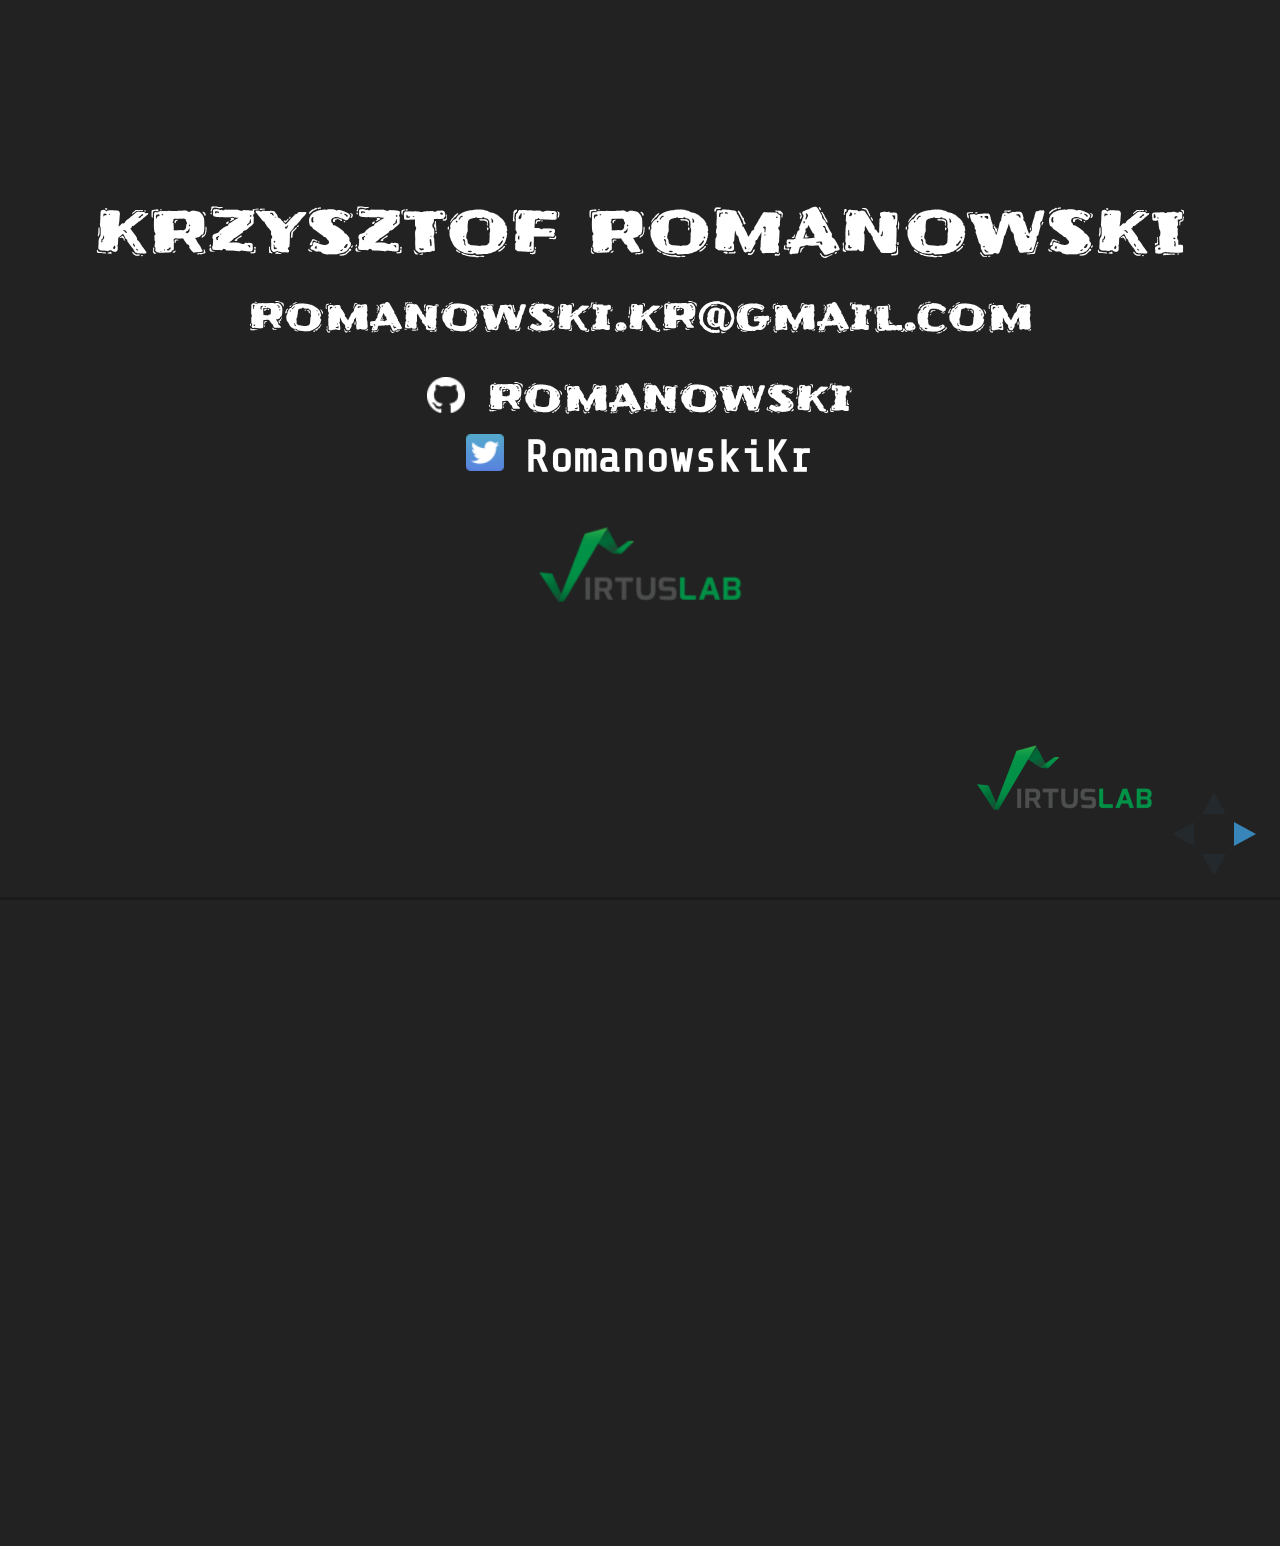
==== commit d1162aa2: "KIelce v.0.9.1" ====
--- a/jug-kielce/index.html
+++ b/jug-kielce/index.html
@@ -57,6 +57,15 @@
 			top: -10%;
 			left: -10%;
 			width: 200px;
+		}
+
+		.right {
+			text-align: right;
+			margin-right: -40px !important;
+		}
+		.left {
+			text-align: left;
+			margin-left: -40px !important;			
 		}
 
 		html, body, #tv {
@@ -157,12 +166,6 @@
 
 		<section data-markdown>
 			<script type="text/template">
-				# Pros of <span class="marked">Scala</span>
-			</script>
-		</section>
-
-		<section data-markdown>
-			<script type="text/template">
 				# <span class="marked">Scala!</span>
 				## Yes, but <span class="marked">why?</span>
 			</script>
@@ -170,7 +173,6 @@
 
 		<section data-markdown>
 			<script type="text/template">
-				# <span class="marked">$$$</span>
 				<img src="imgs/scala-salary.png" style="max-width: 60%;"/>
 				<span class="small">http://stackoverflow.com/research/developer-survey-2016</span>
 			</script>
@@ -178,6 +180,14 @@
 
 		<section data-markdown>
 			<script type="text/template">
+				<img src="imgs/orely-salary.png" style="max-width: 60%;"/>
+				<br>				
+				<span class="small">https://www.oreilly.com/ideas/2017-software-development-salary-survey</span>
+			</script>
+		</section>
+
+		<section data-markdown>
+			<script type="text/template">
 			>	`If I were to pick a` <span class="marked">language</span> `today other than` Java, `it would be` <span class="marked">Scala</span>.
 
 			James Gosling, `father of` <span class="marked">Java</span>
@@ -220,427 +230,713 @@
 
 		<section data-markdown>
 			<script type="text/template">
-				<span class="marked bigger">Scala</span> (bottom-up):
-
-
-				* Syntax tricks
-				* Types
-				* Functions
-				* <del><span class="marked bigger">Monads</span></del>
-				* Design principles
-				* Problems
-				* Ecosystem
-
-			</script>
-		</section>
-
-		<section data-markdown>
-			<script type="text/template">
-				<span class="marked bigger">Monads</span> ???
-
+			Try it: <a href="https://scastie.scala-lang.org" class="marked">scastie.scala-lang.org</a>
+			</script>
+		</section>
+
+		<section data-markdown>
+			<script type="text/template">
+			<span class="marked">Scala</span>
+			```scala
+			val uris = new File("resources").listFiles.map(_.toURI)
+			```
+
+			Before <span class="marked2">Java 8</span>
+			```java
+			List<URI> urlsList = new ArrayList<>();
+			for (File resource : new File("resources").listFiles()) {
+				urlsList.add(resource.toURI());
+			}
+			URI[] uris = urlsList.toArray(new URI[urlsList.size()]);
+			```
+			</script>
+		</section>
+
+
+	<section data-markdown>
+			<script type="text/template">
+				```scala
+				trait CallableExecutor extends Executor {
+					def execute(task: Callable[_]): Unit = execute(() => task.call())
+				}
+				
+				val executor = new ForkJoinPool() with CallableExecutor
+				val threadPool = new ScheduledThreadPoolExecutor(4) with LoggingExecutor				
+				```
+			
+				
+				```java
+				public interface CallableExecutor extends Executor {
+					public void execute(Callable<?> operation);
+				}
+				class LoggingFJP extends ForkJoinPool implements CallableExecutor {
+					@Override
+					public void execute(Callable<?> operation) {
+						execute(new Runnable() {
+							@Override
+							public void run() { operation.call(); } // Exceptions?
+						});
+					}
+				}
+				LoggingExecutor forkJoin = new LoggingFJP();
+				// And the same for ScheduledThreadPoolExecutor... 				
+				```
+			</script>
+		</section>
+
+		<section data-markdown>
+			<script type="text/template">
+				<span class="marked">Scala</span> vs. <span class="marked2">Java 8</span>
+			</script>
+		</section>
+
+		<section data-markdown>
+			<script type="text/template">
+				<span class="marked">Scala</span>
+				```scala
+				val uris = new File("resources").listFiles.map(_.toURI)
+				```
+				
+				<span class="marked2">Java 8</span>
+				```java
+				URI[] uris = Arrays.stream(new File("resources").listFiles())
+					.map(f -> f.toURI()).toArray(URI[]::new);
+			
+				// This will also compile
+				URL[] urls = Arrays.stream(new File("resources").listFiles())
+					.map(f -> f.toURI()).toArray(URL[]::new);
+				```
+			</script>
+		</section>
+
+		<section data-markdown>
+			<script type="text/template">
+				```scala
+				trait CallableExecutor extends Executor {
+					def execute(task: Callable[_]): Unit = 
+						execute(execute(() => task.call()))
+				}
+				
+				val executor = new ForkJoinPool() with CallableExecutor
+				```
+			
+				
+				```java
+				interface CallableExecutor extends Executor {
+					default void execute(Callable<?> operation) {
+						execute(operation::call);
+					}
+				}
+				
+				class CallableFJP extends ForkJoinPool implements CallableExecutor {}
+				LoggingExecutor executor = new CallableFJP();			
+				```
+			</script>
+		</section>
+		
+		<section data-markdown>
+			<script type="text/template">
+				Wait, <span class="marked2">Java 8</span> is as good as <span class="marked">Scala</span>? 
+			</script>
+		</section>
+
+		<section data-markdown>
+			<script type="text/template">
+				```scala
+				trait CallableExecutor extends Executor {
+					def execute(task: Callable[_]): Unit = 
+						execute(execute(() => task.call()))
+				}
+				
+				val executor = new ForkJoinPool() with CallableExecutor
+				val threadPool = new ScheduledThreadPoolExecutor(4) with CallableExecutor
+				```
+				
+				```java
+				interface CallableExecutor extends Executor {
+					default void execute(Callable<?> operation) {
+						execute(operation::call);
+					}
+				}
+				
+				class CallableFJP extends ForkJoinPool implements CallableExecutor {}
+				
+				class CallableSTPE extends 
+					ScheduledThreadPoolExecutor implements CallableExecutor {
+						public CallableSTPE() { super(4); }
+				}
+
+				LoggingExecutor executor = new CallableFJP();
+				CallableExecutor threadPool = new CallableSTPE();
+				```
+			</script>
+		</section>
+
+		<section data-markdown>
+			<script type="text/template">
+				<span class="marked bigger">Scala</span> `is` <br> 
+				<span class="marked">functional</span> `and` <span class="marked2">object oriented</span> <br> 
+				`general purpose language with` <br>
+				strong static and <span class="marked">inferred</span> <br> 
+				`type system that is ` Turing Complete
+
+				<span class="marked2 bigger">Java</span> `is` <br> 
+				<span class="marked2">object oriented</span> <br> 
+				`general purpose language with` <br>
+				strong static and <span class="marked2">manifest</span><br>
+				`type system`
+			</script>
+		</section>
+
+		<section data-markdown>
+			<script type="text/template">
+			* Functional Programming
+			* Type system
+			* General look and feel
+			* Ecosystem
+
+			<br>	
+			</script>
+		</section>
+
+		<section>
+			<section data-markdown>
+				<script type="text/template">
+					## <span class="marked2">Functional Programming!</span>
+					## Yes, but <span class="marked">why?</span>
+				</script>
+			</section>
+
+			<section data-markdown>
+				<script type="text/template">
+					<img src="imgs/ooo-anti.png"/>
+				</script>
+			</section>
+
+
+
+			<section data-markdown>
+				<script type="text/template">
+					<span class="marked2">Functional Programming?</span>
+
+					* Functions `are fist-class citizens` 
+					* `Avoid state / side effects` (Immutability)
+					
+				</script>
+			</section>
+
+			<section data-markdown>
+				<script type="text/template">
+					<span class="marked bigger">Monads</span> ???
+
+					<img src="imgs/alpaca.png">
+				</script>
+			</section>
+
+			<section data-markdown>
+				<script type="text/template">
+					## Functions
+					<span class=fragment> <span class="marked">S.O.L.I.D</span> `meets` <span class="marked2">F.P.</span></span>
+				</script>
+			</section>
+
+			<section data-markdown>
+				<script type="text/template">
+					With Functions
+
+					Free | <span class="marked bigger">S</span>`ingle responsibility principle` 
+					--- | ---
+					Free | <span class="marked bigger">O</span>`pen/closed principle`  
+					Free | <span class="marked bigger">L</span>`iskov substitution principle`
+					Free | <span class="marked bigger">I</span>`nterface segregation principle` 
+					Easier | <span class="marked bigger">D</span>`ependency inversion principle`
+				</script>
+			</section>
+
+			<section data-markdown>
+				<script type="text/template">
+					<span class="marked bigger">Scala Function</span> <span class="bigger"> = </span> <span class="marked2">Java Lambda</span>
+
+					<img src="imgs/alpaca.png" class="monads fragment" style="margin-top:40px; margin-left: 110px">
+
+					<div class=fragment>
+
+					* curring
+					* checked exceptions 
+					* better/shorter syntax
+					* Interfaces in API are functional
+				
+					<div>
+				</script>
+			</section>
+
+			<section data-markdown>
+				<script type="text/template">
+					<span class="marked">Immutable</span> objects?
+	
+					* easier to construct, test and use
+					* thread-<span class="marked2">safe</span>
+					* helps with temporal coupling
+					* no need for defensive coping
+					* <span class="marked2">easier</span> caching	
+
+					<a class="small" href="yegor256.com/2014/06/09/objects-should-be-immutable.html">yegor256.com/2014/06/09/objects-should-be-immutable.html</a>
+				</script>
+			</section>
+
+			<section data-markdown>
+				<script type="text/template">
+					<span class="marked2">Immutable</span> object FAQ
+	
+					<div class=left>`Are immutable objects harder to write/read?`</div>
+					<div class=right>`Maybe in Java. In Scala it is default.`</div>
+					<br> 
+					<div class=left>`Is coping instead of changing is expensive?`</div>
+					<div class=right>`Creating objects is cheap in modern JVM.` <br>`Immutable data structures usually shares data.`</div>
+					<br> 
+			
+					<div class=left>`Can I use it on enterprise applications?`</div>
+					<div class=right>`E.g. Erlang is fully immutable.`</div>
+				</script>
+			</section>
+
+			<section data-markdown>
+				<script type="text/template">
+					## <span class="marked">case class</span>
+
+
+					```scala
+					case class Point(a: Int, b: Int)
+
+					// equals and hashCode, factory method...
+					new Point(1,2) == Point(1,2) // true
+
+					// ... copy method and fancy toString are generated for you
+					println(Point(1,2).copy(b = 3)) // prints 'Point(1, 3)'
+
+					```
+				</script>
+			</section>
+
+			<section data-markdown>
+				<script type="text/template">
+					<span class="marked2">Immutability</span> `in` <span class="marked">Scala</span>
+
+					* `val` over `var (sbt codebase`: 7694 `/` 127 `)`
+					* `collection are` <span class="marked">immutable</span> `by default`
+					* `no side effects in` APIs
+					
+					<br>
+
+					<span class="marked">Scala</span> is immutable by <span class="marked2">default.</span><br>`\in most cases\`
+				</script>
+			</section>
+
+			<section data-markdown>
+				<script type="text/template">
+				Use <span class="marked bigger">Monads</span> to 
+
+				avoid Side effects / global mutable state.
+				</script>
+			</section>
+
+			<section data-markdown>
+				<script type="text/template">
+				<span class="marked bigger">Monads ???</span> Scalaz/Cats
+	
 				<img src="imgs/alpaca.png">
-			</script>
-		</section>
-
-		<section data-markdown>
-			<script type="text/template">
-			Scala is <span class="marked bigger">designed</span>
-
-			fewer <span class="marked2">special</span> cases,
-			more <span class="marked2">generic</span> mechanisms
-
-			</script>
-		</section>
-
-		<section data-markdown>
-			<script type="text/template">
-				### <a href="https://scastie.scala-lang.org" class="marked">scastie.scala-lang.org</a>
-
-				Try it as we speak
-			</script>
-		</section>
-
-		<section data-markdown>
-			<script type="text/template">
-				Syntax tricks: <span class="marked">naming</span>
-
-				```scala
-				case class Vector(params: Int*) {
-				  // operator is just a method named `*`
-					def *(a: Int) = Vector((params map (_ * a)):_*)
-					def `And we can be even crazier!` = "madness"
+				</script>
+			</section>
+
+			<section data-markdown>
+				<script type="text/template">
+				With <span class="marked">FP</span> you can start small.
+
+				FP pays off on <span class="marked2">use site</span>.
+				</script>
+			</section>
+
+
+		</section>
+
+		<section>
+			<section data-markdown>
+				<script type="text/template">
+				## Type system
+				</script>
+			</section>
+
+			<section data-markdown>
+				<script type="text/template">
+				Is <span class="marked2">Java</span> static typed?
+
+				```java
+				File[] files = new File(".").listFiles();
+				List<URI> uriList = new ArrayList<>();
+				for (File resource : files) {
+					urlsList.add(resource.toURI());
 				}
-
-				Vector(1, 2, 3) * 3
-				Vector(1).`And we can be even crazier!`
+				Stream<URI> uris = Arrays.stream(files).map(File::toURI);
+
+
+				// Below compiles and throws exception at runtime
+				uriList.toArray(new URL[urlsList.size()]);
+				uris.toArray(URL[]::new);
 				```
-
-			</script>
-		</section>
-
-
-
-		<section data-markdown>
-			<script type="text/template">
-				Syntax tricks: everything <span class="marked bigger">returns</span>&nbsp;a&nbsp;value
-
-				```scala
-				// for ... yield loop and if return value
-				def abs(a: Int) = if(a < 0) -a else a
-				val sqrts = for(i <- Seq(1, 2, 3)) yield i * i
-				```
-
-				```scala
-				// blocks return value and can define val/vars/def
-				val a = {
-				  val b = 3
-					def sqrt(v: Int) = v * v
-					sqrt(b)
-				}
-
-				// you can ommit `{}` for single expression
-				if (isFriday()) grabBeer() else {
-				  doALotOfWork()
-				  grabCoffee()
-				}
-				```
-			</script>
-		</section>
-
-		<section data-markdown>
-			<script type="text/template">
-				Sidenote<span/>: <span class="marked bigger">DSLs</span>
-
-				<a class="marked2" href="https://github.com/fogus/baysick">BAYSICK</a> - subset of BASIC implemented as Scala <span class="marked">DSL</span>
-
-				```
-				// This compiles and run!
-				object SquareRoot extends Baysick with App {
-					10 PRINT "Enter a number"
-					20 INPUT 'n
-					30 PRINT "Square root of " % "'n is " % SQRT('n)
-					40 END
-
-					RUN
-				}
-				```
-				<img src="imgs/alpaca.png" class="monads">
-			</script>
-		</section>
-
-		<section data-markdown>
-			<script type="text/template">
-				Syntax tricks: <span class="marked">imports</span>&nbsp;everywhere
-
-				```scala
-				val immutable = Set(1, 2, 3) // good default in Scala
-
-				if (unsafeOperation){
-					import collection.mutable.Set
-					val mutable = Set(1, 2, 3)
-				}
-
-				val immutableAgain = Set(1, 2, 3) // good default in Scala
-
-				```
-			</script>
-		</section>
-
-		<section data-markdown>
-			<script type="text/template">
-				Nesting
-
-				```scala
-				object A {
-				 val b = {
-					def c()={
-					 object D {
-					  trait E {
-						 val F = {
-							def G() = {
-							 class H {}
-							  "too deep!"
-					   }}}
-					  D
-					}}
-				 c()
-}}
-				```
-
-				<img src="imgs/alpaca.png" class="monads">
-			</script>
-		</section>
-
-		<section data-markdown>
-			<script type="text/template">
-				## String <span class="marked">interpolation</span>
-
-				```scala
-				val localVal = "localVal"
-
-				s"I will be filled with $localVal or even block ${
-					"Any scala code can goes here!"
-				}"
-				```
-
-				Not a <span class="marked2">special</span> case
-
-				```
-				implicit class JsonInterpolator(val sc: StringContext) {
-					def json(args: Any*): Json  = ???
-				}
-				val json = json"""{"a": $localVal}""" // will return json
-
-				```
-
-				<img src="imgs/alpaca.png" class="monads">
-			</script>
-		</section>
-
-		<section data-markdown>
-			<script type="text/template">
-				Scala and <span class="marked">OOP</span> still&nbsp;better&nbsp;then&nbsp;Java.
-
-				```scala
-				trait Foo1 { def foo() = 1 }
-
-				trait Foo2 { def foo() = 2 }
-
-				class Bar extends Foo1 with Foo2 {
-					foo() // 1 or 2 or does not compile?
-				}
-
-				```
-
-
-				```scala
-				trait Output { def println(msg: String) = ??? }
-				object StdOutput extends Output
-
-				val msg = "We can use inheritance static methods!"
-				StdOutput.println(msg)
-
-				```
-			</script>
-		</section>
-
-		<section data-markdown>
-			<script type="text/template">
-				## <span class="marked">case class</span>
-
-
-				```scala
-				case class Point(a: Int, b: Int)
-
-				// equals and hashCode, factory method...
-				new Point(1,2) == Point(1,2) // true
-
-				// ... copy method and fancy toString are generated for you
-				println(Point(1,2).copy(b = 3)) // prints 'Point(1, 3)'
-
-				```
-			</script>
-		</section>
-
-		<section data-markdown>
-			<script type="text/template">
-				### pattern <span class="marked">match</span>ing
-
-
-				```scala
-				case class Point(a: Int, b: Int)
-
-				def myFavouritePoints(p: Point) = p match {
-					case point if isInteresting(point) =>
-						true // We can create guards
-					case Point(0, _) =>
-						true // We can match specific values
-					case Point(x, 0) if x > 0 =>
-						true // we can extract specific value
-					case other @ Point(x, y) if iWantToPrint(x, y) =>
-						true // We can always mix it all together
-					case _ =>
-						false // Default case
-				}
-				```
-			</script>
-		</section>
-
-		<section data-markdown>
-			<script type="text/template">
-				### Pattern <span class="marked">match</span>ing
-				Not&nbsp;a&nbsp;<span class="marked2">special</span>&nbsp;case!
-
-				```
-				object OnYAxis {
-					def unapply(p: Point): Option[Int] =
-						if(p.y == 0) Some(p.x) else None
-				}
-				def doSomething(p: Point) = p match {
-					case OnYAxis(x) => x
-				}
-
-				// or even
-				val OnYAxis(x) = Point(4, 0)
-
-				```
-
-				<img src="imgs/alpaca.png" class="monads">
-			</script>
-		</section>
-
-		<section data-markdown>
-			<script type="text/template">
-				Live example.
-
-				How can I return <span class="marked2">2 values</span> from a <span class="marked">function</span>?
-
-				```scala
-				val (a, b) = { // This is syntactic sugar for `Tuple2(a, b)`
-					val a = costlyOperation()
-					val b = costlyOperationOnA(a)
-					(a, b) // This is syntactic sugar for `Tuple2(a, b)`
-				}
-				```
-			</script>
-		</section>
-
-		<section data-markdown>
-			<script type="text/template">
-				<span class="marked">Functions</span> <span class="bigger">></span> <span class="marked2">Lambdas</span>
-
-				```scala
-				val addOne: Int => Int =
-					(a: Int) => a + 1 // definition
-
-
-				val addAny: Int => Int => Int =
-				(a: Int) => (b: Int) => a + b // definition
-
-				def subtractAny(a: Int)(b: Int) = a - b
-
-				val addTwo = addAny(2) // Int => Int
-				val removeTwo = subtractAny(2) // Int => Int
-				```
-			</script>
-		</section>
-
-		<section data-markdown>
-			<script type="text/template">
-				Types: <span class="marked">Definitions</span>
-
-				```scala
-				type IntMatrix = Array[Array[Int]]
-				type Matrix[Type] = Array[Array[Type]]
-				type NumericMatrix[Type <: Numeric[Type]] = Array[Array[Type]]
-
-				def twice[A](matrix: NumericMatrix[A]): NumericMatrix[A] =
-				 for {
-					row <- matrix
-					elem <- row
-				} yield row * 2
-
-				```
-
-				<img src="imgs/alpaca.png" class="monads">
-
-			</script>
-		</section>
-
-		<section data-markdown>
-			<script type="text/template">
-				Types:  <span class="marked">Variance</span>
-
-				```scala
-class Animal
-class Dog extends Animal
-
-class Food[+For]
-def test(food: Food[Animal]) = ???
-
-test(new Food[Dog]) //try to implement this is Java
-
-class Function[-Param, +Return]
-def stringify(function: Function[Animal, CharSequence]) = ???
-
-stringify(new Function[Any, String])
-stringify(new Function[Animal, CharSequence])
-
-stringify(new Function[Dog, CharSequence]) // won't compile
-stringify(new Function[Animal, Any]) // won't compile
-				```
-				<img src="imgs/alpaca.png" class="monads">
-			</script>
-		</section>
-
-		<section data-markdown>
-			<script type="text/template">
-				<span class="marked">Implicits</span> and  <span class="marked2">Typeclasses</span>
-				```scala
-				val ordering: Ordering[String] = ???
-				def sort1[A](col: Seq[A], ord: Ordering[A]) = ???
-
-				sort1(Seq("a", "b"), ordering)
-				```
-
-				```scala
-				// or better
-				def sort2[A](col: Seq[A])(implicit ord: Ordering[A]) = ???
-
-				import ImplicitOrderings._
-				sort2(Seq("a", "b"))
-				```
-
-				```scala
-				def sort3[A: Ordering](col: Seq[A]) = ???
-
-				import ImplicitOrderings._
-				sort3(Seq("a", "b"))
-				```
-
-				<img src="imgs/alpaca.png" class="monads">
-			</script>
-		</section>
-
-		<section data-markdown>
-			<script type="text/template">
-				## <span class="marked">Immutability</span>
-
-				* `val` over `var`
-				* `collection` <span class="marked">immutable</span> `by default`
-				* `no side effects in` APIs
-
-				`sbt codebase`: 7694 `vals vs` 127 `vars`
-			</script>
-		</section>
-
-		<section data-markdown>
-			<script type="text/template">
-				## Collections
-
-				```scala
+				</script>
+			</section>
+
+			<section data-markdown>
+				<script type="text/template">
+				<span class="marked">Scala</span> is truly stating typed
+
+				```java
+				Seq(1, 2, 3).sum // compiles fine
+				Seq("a", "b", "c").sum // compilation error
+
+				Seq("a" -> 6, "b" -> 5).toMap // compiles fine
+				Seq("a", "b").toMap // compilation error
+
 				Vector("Foo", "Bar", "Baz").map(_.drop(1)) // returns Vector
 				Set("Foo", "Bar", "Baz").map(_.drop(1)) // returns Set
-
-				Seq(1, 2, 3).sum // will compile
-				Seq("a", "b").sum // will not compile
 				```
-			</script>
-		</section>
-
-		<section data-markdown>
-			<script type="text/template">
-				## Futures
-
-				```scala
-				val result = Future(longRunningOperation)
-				println(result.isCompile) // Not yet...
-
-				val secondResult = result.map(r => longRunningOperationOnResult(r))
-
-				Await(secondResult, 2.minutes) // This will produce result
-				```
-			</script>
+				</script>
+			</section>
+
+			<section data-markdown>
+				<script type="text/template">
+					Types: <span class="marked">Definitions</span>
+	
+					```scala
+					type IntMatrix = Array[Array[Int]]
+					type Matrix[Type] = Array[Array[Type]]
+					type NumericMatrix[Type <: Numeric[Type]] = Array[Array[Type]]
+	
+					def twice[A](matrix: NumericMatrix[A]): NumericMatrix[A] =
+					 for {
+						row <- matrix
+						elem <- row
+					} yield row * 2
+	
+					```
+	
+					<img src="imgs/alpaca.png" class="monads">
+	
+				</script>
+			</section>
+	
+			<section data-markdown>
+				<script type="text/template">
+					Types:  <span class="marked">Variance</span>
+	
+					```scala
+					class Animal
+					class Dog extends Animal
+					
+					class Food[+For]
+					def test(food: Food[Animal]) = ???
+					
+					test(new Food[Dog]) //try to implement this is Java
+					
+					class Function[-Param, +Return]
+					def stringify(function: Function[Animal, CharSequence]) = ???
+					
+					stringify(new Function[Any, String])
+					stringify(new Function[Animal, CharSequence])
+					
+					stringify(new Function[Dog, CharSequence]) // won't compile
+					stringify(new Function[Animal, Any]) // won't compile
+					```
+					<img src="imgs/alpaca.png" class="monads">
+				</script>
+			</section>
+	
+			<section data-markdown>
+				<script type="text/template">
+					<span class="marked2">Typeclasses</span>
+					```scala
+					trait Printer[A]{ def pretty(a: A): String }
+					implicit object StringPrinter extends Printer[String] { ... }
+					implicit object IntPrinter extends Printer[String] { ... }
+					
+					
+					def prettyLong[A](a: A, printer: Printer[A]) = printer.pretty(a)
+					prettyLong(1, IntPrinter) // Java style, boring...
+					
+					def prettyNice[A: Printer](a: A) = implicitly[Printer[A]].pretty(a)
+					prettyNice("Ala") // Now you talking...
+	
+					
+					prettyNice(Array(1, 2)) // Let's support arrays!
+					prettyNice(Array(false)) // But this should not compile...
+					```
+					<img src="imgs/alpaca.png" class="monads">
+				</script>
+			</section>
+
+			<section data-markdown>
+				<script type="text/template">
+					<span class="marked">Implicits</span> and  <span class="marked2">Typeclasses</span>
+					```scala
+					implicit def arrayPretty[A: Printer] = new Printer[Array[A]] {
+						override def pretty(a: Array[A]): String = 
+							a.map(e => prettyNice(e)).mkString("{", ", ", "}")
+					}
+				
+					prettyNice(Array("a", "n"))
+					prettyNice(Array(false)) // This does not compile...
+					```
+
+					`somewhere in client code...`
+
+					```scala
+					case class User(name: String, age: Int)
+					implicit object UserPrinter extends Printer[User]{
+						override def pretty(a: User): String = s"${a.name}, ${a.age} years old"
+					}
+					
+					prettyNice(Array(User("Krzys", 18))) // Yey! I can support any type I want
+					```
+	
+					<img src="imgs/alpaca.png" class="monads">
+				</script>
+			</section>
+		</section>
+
+		<section>
+			<section data-markdown>
+				<script type="text/template">
+					General look and feel
+				</script>
+			</section>
+
+			<section data-markdown>
+				<script type="text/template">
+				Scala is <span class="marked bigger">designed</span>
+	
+				fewer <span class="marked2">special</span> cases,
+				more <span class="marked2">generic</span> mechanisms
+	
+				</script>
+			</section>
+
+			<section data-markdown>
+				<script type="text/template">
+					Syntax tricks & <span class="marked">naming</span>
+
+					```scala
+					Seq(1, 1).foreach(println) // or
+					Seq(1, 1) foreach println
+
+					case class Vector(params: Int*) {
+						// operator is just a method named `*`
+						def *(a: Int) = Vector((params map (_ * a)):_*)
+						def `And we can be even crazier!` = "madness"
+					}
+
+					Vector(1, 2, 3) * 3
+					Vector(1).`And we can be even crazier!`
+					```
+
+				</script>
+			</section>
+
+
+
+			<section data-markdown>
+				<script type="text/template">
+					Syntax tricks: everything <span class="marked bigger">returns</span>&nbsp;a&nbsp;value
+
+					```scala
+					// for ... yield loop and if return value
+					def abs(a: Int) = if(a < 0) -a else a
+					val sqrts = for(i <- Seq(1, 2, 3)) yield i * i
+					```
+
+					```scala
+					// blocks return value and can define val/vars/def
+					val a = {
+						val b = 3
+						def sqrt(v: Int) = v * v
+						sqrt(b)
+					}
+
+					// you can ommit `{}` for single expression
+					if (isFriday()) grabBeer() else {
+						doALotOfWork()
+						grabCoffee()
+					}
+					```
+				</script>
+			</section>
+
+			<section data-markdown>
+				<script type="text/template">
+					Sidenote<span/>: <span class="marked bigger">DSLs</span>
+
+					<a class="marked2" href="https://github.com/fogus/baysick">BAYSICK</a> - subset of BASIC implemented as Scala <span class="marked">DSL</span>
+
+					```
+					// This compiles and run!
+					object SquareRoot extends Baysick with App {
+						10 PRINT "Enter a number"
+						20 INPUT 'n
+						30 PRINT "Square root of " % "'n is " % SQRT('n)
+						40 END
+
+						RUN
+					}
+					```
+					<img src="imgs/alpaca.png" class="monads">
+				</script>
+			</section>
+
+			<section data-markdown>
+				<script type="text/template">
+					Syntax tricks: <span class="marked">imports</span>&nbsp;everywhere
+
+					```scala
+					val immutable = Set(1, 2, 3) // good default in Scala
+
+					if (unsafeOperation){
+						import collection.mutable.Set
+						val mutable = Set(1, 2, 3)
+					}
+
+					val immutableAgain = Set(1, 2, 3) // good default in Scala
+
+					```
+				</script>
+			</section>
+
+			<section data-markdown>
+				<script type="text/template">
+					Nesting
+
+					```scala
+					object A {
+					val b = {
+						def c()={
+						object D {
+							trait E {
+							val F = {
+								def G() = {
+								class H {}
+									"too deep!"
+							}}}
+							D
+						}}
+					c()
+					}}
+					```
+
+					<img src="imgs/alpaca.png" class="monads">
+				</script>
+			</section>
+
+			<section data-markdown>
+				<script type="text/template">
+					## String <span class="marked">interpolation</span>
+
+					```scala
+					val localVal = "localVal"
+
+					s"I will be filled with $localVal or even block ${
+						"Any scala code can goes here!"
+					}"
+					```
+
+					Not a <span class="marked2">special</span> case
+
+					```
+					implicit class JsonInterpolator(val sc: StringContext) {
+						def json(args: Any*): Json  = ???
+					}
+					val json = json"""{"a": $localVal}""" // will return json
+
+					```
+
+					<img src="imgs/alpaca.png" class="monads">
+				</script>
+			</section>
+
+			<section data-markdown>
+				<script type="text/template">
+					Objects
+
+					```scala
+					trait Output { def println(msg: String) = ??? }
+					object StdOutput extends Output
+
+					val msg = "We can use inheritance to create static methods!"
+					StdOutput.println(msg)
+
+					```
+				</script>
+			</section>
+
+			<section data-markdown>
+				<script type="text/template">
+					### pattern <span class="marked">match</span>ing
+
+
+					```scala
+					case class Point(a: Int, b: Int)
+
+					def myFavouritePoints(p: Point) = p match {
+						case point if isInteresting(point) =>
+							true // We can create guards
+						case Point(0, _) =>
+							true // We can match specific values
+						case Point(x, 0) if x > 0 =>
+							true // we can extract specific value
+						case other @ Point(x, y) if iWantToPrint(x, y) =>
+							true // We can always mix it all together
+						case _ =>
+							false // Default case
+					}
+					```
+				</script>
+			</section>
+
+			<section data-markdown>
+				<script type="text/template">
+					### Pattern <span class="marked">match</span>ing
+					Not&nbsp;a&nbsp;<span class="marked2">special</span>&nbsp;case!
+
+					```
+					object OnYAxis {
+						def unapply(p: Point): Option[Int] =
+							if(p.y == 0) Some(p.x) else None
+					}
+					def doSomething(p: Point) = p match {
+						case OnYAxis(x) => x
+					}
+
+					// or even
+					val OnYAxis(x) = Point(4, 0)
+
+					```
+
+					<img src="imgs/alpaca.png" class="monads">
+				</script>
+			</section>
+
+			<section data-markdown>
+				<script type="text/template">
+					Live example.
+
+					How can I return <span class="marked2">2 values</span> from a <span class="marked">function</span>?
+
+					```scala
+					val (a, b) = { // This is syntactic sugar for `Tuple2(a, b)`
+						val a = costlyOperation()
+						val b = costlyOperationOnA(a)
+						(a, b) // This is syntactic sugar for `Tuple2(a, b)`
+					}
+					```
+				</script>
+			</section>
 		</section>
 
 		<section data-markdown>
@@ -681,98 +977,97 @@
 			</script>
 		</section>
 
-		<section data-markdown>
-			<script type="text/template" class="smaller-list">
-				## IDEs:
-
-				<span class="marked">Intellij</span> / Eclipse <span class="small">(ScalaIDE)</span> /
-				<span class="marked2">Ensime</span>&nbsp;<span class="small">(Emacs&nbsp;VSCode,&nbsp;VIM,&nbsp;sublime)</span>
-
-				<br>
-
-				## Build tools:
-
-				<span class="marked">SBT</span> / Gradle / <span class="marked2">Pants</span> / Maven
-			</script>
-		</section>
-
-		<section data-markdown>
-			<script type="text/template">
-				## Main Frame<span class="marked">work</span>s
-				and other fascinating libs
-
-				* <span class="marked">Spark</span> - <del>Big</del><span class="marked2">Fast</span> Data
-				* <span class="marked">Akka</span> - super fast concurrency
-				* Web: <span class="marked">Play</span>, Spray, Finatra
-				* Cats/scalaz (<span class="marked2">monad</span>s alert!)
-			</script>
-		</section>
-
-		<section data-markdown>
-			<script type="text/template">
-				<img src="imgs/spark-logo.png">
-
-				<img src="imgs/spark-runs.jpg">
-			</script>
-		</section>
-
-
-		<section data-markdown>
-			<script type="text/template">
-				<img src="imgs/akka-logo.png"/>
-			</script>
-		</section>
-
-		<section data-markdown>
-			<script type="text/template">
-				<span class=marked>Actor</span>s:
-
-				* sent and <span class=marked>react</span>s on messages
-				* create new actors
-				* let`it`crash`.com`
-				* only one message processed at time
-			</script>
-		</section>
-
-		<section data-markdown>
-			<script type="text/template">
-				<span class=marked>React</span>ive streams, jdk9 and <span class=marked>akka</span> streams
-			</script>
-		</section>
-
-		<section data-markdown>
-			<script type="text/template">
-				## <span class="marked">Play</span>
-
-				full stack, web framework
-
-				* Java/Scala apis
-				* <span class="marked">stateless</span>, non-<span class="marked2">block</span>ing
-				* Integration with less, coffeescript, Akka
-				* Modern: JSON, websocets, evensource, commet
-				* No<span class="marked">SQL</span> and Big Data support
-			</script>
-		</section>
-
-		<section data-markdown>
-			<script type="text/template">
-				#### <span class="marked">Functional</span> Programing
-
-				Scalaz/Cats
-
-				<img src="imgs/alpaca.png" class="monads">
-			</script>
-		</section>
-
-		<section data-markdown>
-			<script type="text/template">
-				* Shapeless (type&nbsp;level&nbsp;programming)
-				* Monix (asycnhronus&nbsp;event&nbsp;programming)
-				* http4s (http)
-				* spire (math)
-				* splick/doobie (sql)
-			</script>
-		</section>
+		<section>
+
+			<section data-markdown>
+				<script type="text/template" class="smaller-list">
+					##Ecosystem
+				</script>
+			</section>
+
+			<section data-markdown>
+				<script type="text/template" class="smaller-list">
+					## IDEs:
+
+					<span class="marked">Intellij</span> / Eclipse <span class="small">(ScalaIDE)</span> /
+					<span class="marked2">Ensime</span>&nbsp;<span class="small">(Emacs&nbsp;VSCode,&nbsp;VIM,&nbsp;sublime)</span>
+
+					<br>
+
+					## Build tools:
+
+					<span class="marked">SBT</span> / Gradle / <span class="marked2">Pants</span> / Maven
+				</script>
+			</section>
+
+			<section data-markdown>
+				<script type="text/template">
+					## Main Frame<span class="marked">work</span>s
+					and other fascinating libs
+
+					* <span class="marked">Spark</span> - <del>Big</del><span class="marked2">Fast</span> Data
+					* <span class="marked">Akka</span> - super fast concurrency
+					* Web: <span class="marked">Play</span>, Spray, Finatra
+					* Cats/scalaz (<span class="marked2">monad</span>s alert!)
+				</script>
+			</section>
+
+			<section data-markdown>
+				<script type="text/template">
+					<img src="imgs/spark-logo.png">
+
+					<img src="imgs/spark-runs.jpg">
+				</script>
+			</section>
+
+
+			<section data-markdown>
+				<script type="text/template">
+					<img src="imgs/akka-logo.png"/>
+				</script>
+			</section>
+
+			<section data-markdown>
+				<script type="text/template">
+					<span class=marked>Actor</span>s:
+
+					* sent and <span class=marked>react</span>s on messages
+					* create new actors
+					* let`it`crash`.com`
+					* only one message processed at time
+				</script>
+			</section>
+
+			<section data-markdown>
+				<script type="text/template">
+					<span class=marked>React</span>ive streams, jdk9 and <span class=marked>akka</span> streams
+				</script>
+			</section>
+
+			<section data-markdown>
+				<script type="text/template">
+					## <span class="marked">Play</span>
+
+					full stack, web framework
+
+					* Java/Scala apis
+					* <span class="marked">stateless</span>, non-<span class="marked2">block</span>ing
+					* Integration with less, coffeescript, Akka
+					* Modern: JSON, websocets, evensource, commet
+					* No<span class="marked">SQL</span> and Big Data support
+				</script>
+			</section>
+
+			<section data-markdown>
+				<script type="text/template">
+					* Shapeless (type&nbsp;level&nbsp;programming)
+					* Monix (asycnhronus&nbsp;event&nbsp;programming)
+					* http4s (http)
+					* spire (math)
+					* splick/doobie (sql)
+				</script>
+			</section>
+		</section>	
 
 		<section data-markdown>
 			<script type="text/template">
